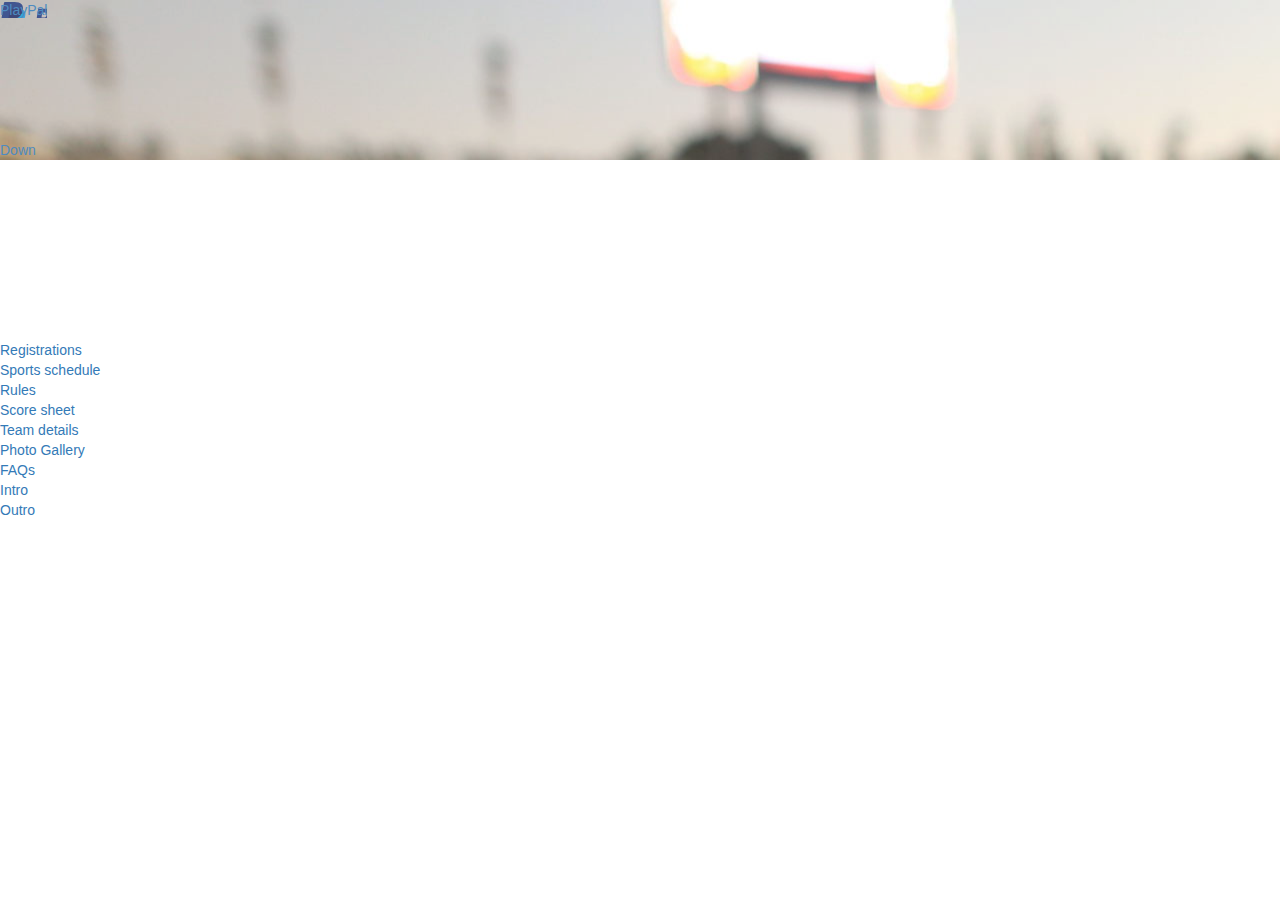
==== admin.html @ 4e67181b "admin changes" ====
<!DOCTYPE html>
<!-- saved from url=(0031)http://www.google.com/weddings/ -->
<html lang="en" class=" js flexbox flexboxlegacy canvas canvastext webgl no-touch geolocation postmessage websqldatabase indexeddb hashchange history draganddrop websockets rgba hsla multiplebgs backgroundsize borderimage borderradius boxshadow textshadow opacity cssanimations csscolumns cssgradients cssreflections csstransforms csstransforms3d csstransitions fontface generatedcontent video audio localstorage sessionstorage webworkers applicationcache svg inlinesvg smil svgclippaths"><head>
    <meta http-equiv="Content-Type" content="text/html; charset=UTF-8">
    <meta charset="utf-8">
    <meta content="IE=edge, chrome=1" http-equiv="X-UA-Compatible">
    <title>
      PlayPal
    </title>
    <link href="http://netdna.bootstrapcdn.com/bootstrap/3.1.0/css/bootstrap.min.css" rel="stylesheet" id="bootstrap-css">

    <link href="http://fonts.googleapis.com/css?family=Open+Sans:300,400,600,700" rel="stylesheet">
    <link href="http://fonts.googleapis.com/css?family=Roboto+Slab:300" rel="stylesheet">
    <link href="http://www.google.com/weddings/stylesheets/site.css" rel="stylesheet">
    <!-- <link href="./assets/site.css" rel="stylesheet"> -->
    <script src="./assets/cb=gapi.loaded_1" async=""></script>
    <script src="./assets/cb=gapi.loaded_0" async=""></script>
    <script type="text/javascript" async="" src="./assets/plusone.js" gapi_processed="true"></script>
    <script type="text/javascript" async="" src="./assets/ga.js"></script>



     
    <style type="text/css">
    /* Credit to bootsnipp.com for the css for the color graph */
.colorgraph {
  height: 5px;
  border-top: 0;
  background: #c4e17f;
  border-radius: 5px;
  background-image: -webkit-linear-gradient(left, #c4e17f, #c4e17f 12.5%, #f7fdca 12.5%, #f7fdca 25%, #fecf71 25%, #fecf71 37.5%, #f0776c 37.5%, #f0776c 50%, #db9dbe 50%, #db9dbe 62.5%, #c49cde 62.5%, #c49cde 75%, #669ae1 75%, #669ae1 87.5%, #62c2e4 87.5%, #62c2e4);
  background-image: -moz-linear-gradient(left, #c4e17f, #c4e17f 12.5%, #f7fdca 12.5%, #f7fdca 25%, #fecf71 25%, #fecf71 37.5%, #f0776c 37.5%, #f0776c 50%, #db9dbe 50%, #db9dbe 62.5%, #c49cde 62.5%, #c49cde 75%, #669ae1 75%, #669ae1 87.5%, #62c2e4 87.5%, #62c2e4);
  background-image: -o-linear-gradient(left, #c4e17f, #c4e17f 12.5%, #f7fdca 12.5%, #f7fdca 25%, #fecf71 25%, #fecf71 37.5%, #f0776c 37.5%, #f0776c 50%, #db9dbe 50%, #db9dbe 62.5%, #c49cde 62.5%, #c49cde 75%, #669ae1 75%, #669ae1 87.5%, #62c2e4 87.5%, #62c2e4);
  background-image: linear-gradient(to right, #c4e17f, #c4e17f 12.5%, #f7fdca 12.5%, #f7fdca 25%, #fecf71 25%, #fecf71 37.5%, #f0776c 37.5%, #f0776c 50%, #db9dbe 50%, #db9dbe 62.5%, #c49cde 62.5%, #c49cde 75%, #669ae1 75%, #669ae1 87.5%, #62c2e4 87.5%, #62c2e4);
}    </style>
    <script src="./signup_files/jquery-1.10.2.min.js"></script>
    <script src="./signup_files/bootstrap.min.js"></script>







    <link rel="stylesheet" href="http://ajax.googleapis.com/ajax/libs/jqueryui/1.10.3/themes/south-street/jquery-ui.css" id="theme">
    <link rel="stylesheet" href="http://blueimp.github.io/Gallery/css/blueimp-gallery.min.css">
    <link rel="stylesheet" href="http://blueimp.github.io/jQuery-Image-Gallery/css/demo.css">

    <link href='fullcalendar.css' rel='stylesheet' />
    <link href='fullcalendar.print.css' rel='stylesheet' media='print' />
     <link rel="stylesheet" href="//code.jquery.com/ui/1.11.0/themes/smoothness/jquery-ui.css">
<script src="//code.jquery.com/jquery-1.10.2.js"></script>
<script src="//code.jquery.com/ui/1.11.0/jquery-ui.js"></script>

    <script src='lib/moment.min.js'></script>
    <script src='lib/jquery.min.js'></script>
    <script src='lib/jquery-ui.custom.min.js'></script>
    <script src='fullcalendar.min.js'></script>
    <script>

      $(document).ready(function() {

        $('#calendar').fullCalendar({
          header: {
            left: 'prev,next today',
            center: 'title',
            right: 'month,agendaWeek,agendaDay'
          },
          defaultDate: '2014-07-24',
          events: [
            {
              title: 'Cricket',
              start: '2014-07-01'
            },
            {
              title: 'Football',
              start: '2014-07-07',
              end: '2014-07-10'
            },
            {
              id: 999,
              title: 'Chess',
              start: '2014-07-09T16:00:00'
            },
            {
              id: 999,
              title: 'Carrom',
              start: '2014-07-16T16:00:00'
            },
            {
              title: 'Cricket',
              start: '2014-07-12T10:30:00',
              end: '2014-07-12T12:30:00'
            },
            {
              title: 'Cricket',
              start: '2014-07-12T12:00:00'
            },
            {
              title: 'Football',
              start: '2014-07-13T07:00:00'
            }
          ]
        });
        
      });

    </script>
    <style>

      #calendar {
        width: 750px;
        margin: 40px auto;
      }

    </style>

    <meta content="width=device-width, initial-scale=1.0, minimum-scale=1.0, maximum-scale=1.0, user-scalable=no, target-densitydpi=160" name="viewport">
    <style>
      body.c1 {opacity: 0}
      .svg .google-logo{
        background-image: url("./assets/images/ppcom.svg");
        width: 150px;
      }
      .section--intro {
    background-image: url("./assets/images/5A1A2341_2100x1400_300_RGB.jpg");
}
    </style>
  </head>
  <body class="index js-gw-container js-tab-viewport c1 hoverable" style="opacity: 1;">



    <!-- Home -->
    <div class="page page--intro js-page js-page--intro" style="opacity: 1;">
      <section class="section section--intro section--borderless v-align-middle__parent js-intro-animate-first" id="intro" style="opacity: 1;">
        <a class="google-logo google-logo--white" href="http://www.playpal.com/" target="_blank">PlayPal</a>
        <div class="v-align-middle__element text--center js-intro-animate-second" style="opacity: 1;">
          <h1 class="headline headline--intro text--drop-shadow">
            PlayPal 2014 begins
          </h1>
          <p class="sub-headline sub-headline--intro mobile--hidden">
            Play at PayPal ...
          </p>
          <div class="flourish flourish--intro">
            &nbsp;
          </div>
        </div>
        <div class="down-from-top mobile--visible">
          <a href="#/registrations"><span class="icon icon--nav-down">Down</span></a>
        </div>
      </section>
    </div>
    <!-- /home -->

    <!-- Nav section -->
    <div class="tabs mobile--hidden js-tabs js-intro-animate-third" style="display: block; -webkit-transform: matrix(1, 0, 0, 1, 0, 0);">
      <div class="nav nav--middle">
        <div class="nav__content">
          <div class="tab-list">
            <div class="tab tab--green">
              <a class="tab__action js-tab" data-index="0" data-tab-target="registrations" href="#/registrations" style="-webkit-user-select: none; -webkit-user-drag: none; -webkit-tap-highlight-color: rgba(0, 0, 0, 0);">Registrations</a>
            </div>
            <div class="tab tab--red">
              <a class="tab__action js-tab" data-index="1" data-tab-target="sports-schedule" href="#/sports-schedule" style="-webkit-user-select: none; -webkit-user-drag: none; -webkit-tap-highlight-color: rgba(0, 0, 0, 0);">Sports schedule</a>
            </div>
            <div class="tab tab--green">
              <a class="tab__action js-tab" data-index="2" data-tab-target="rules" href="#/rules" style="-webkit-user-select: none; -webkit-user-drag: none; -webkit-tap-highlight-color: rgba(0, 0, 0, 0);">Rules</a>
            </div>
            <div class="tab tab--red">
              <a class="tab__action js-tab" data-index="3" data-tab-target="score-sheet" href="#/score-sheet" style="-webkit-user-select: none; -webkit-user-drag: none; -webkit-tap-highlight-color: rgba(0, 0, 0, 0);">Score sheet</a>
            </div>
            <div class="tab tab--blue">
              <a class="tab__action js-tab" data-index="4" data-tab-target="team-details" href="#/team-details" style="-webkit-user-select: none; -webkit-user-drag: none; -webkit-tap-highlight-color: rgba(0, 0, 0, 0);">Team details</a>
            </div>

            <div class="tab tab--blue">
              <a class="tab__action js-tab" data-index="4" data-tab-target="photo-gallery" href="#/photo-gallery" style="-webkit-user-select: none; -webkit-user-drag: none; -webkit-tap-highlight-color: rgba(0, 0, 0, 0);"> Photo Gallery</a>
            </div>

            <div class="tab tab--blue tab--last">
              <a class="tab__action js-tab" data-index="5" data-tab-target="faqs" href="#/faqs" style="-webkit-user-select: none; -webkit-user-drag: none; -webkit-tap-highlight-color: rgba(0, 0, 0, 0);"> FAQs</a>
            </div>
          </div>
        </div>
      </div><a class="nav nav--left nav--intro with-icon" href="#/intro"><span class="icon icon--nav-intro">Intro</span></a> <a class="nav nav--right nav--outro with-icon" href="#/outro"><span class="icon icon--nav-outro">Outro</span></a>
    </div>
    <!-- /Nav section -->
    
    
    <div class="page page--tabs js-page js-page--tabs" style="display: none; opacity: 0;">
      
      <!-- Registrations -->
      <section class="section section--registrations section--with-gradient js-tab-content" data-index="0" id="registrations" style="display: block;">
         <div class="container">

<div class="row">
    <div class="col-xs-12 col-sm-8 col-md-6 col-sm-offset-2 col-md-offset-3">
    <form role="form">
      <h3 style="color:#000;">Please Sign Up!</h3>
      <hr class="colorgraph">
      <div class="row">
        <div class="col-xs-12 col-sm-6 col-md-6">
          <div class="form-group">
                        <input type="text" name="first_name" id="first_name" class="form-control input-lg" placeholder="First Name" tabindex="1">
          </div>
        </div>
        <div class="col-xs-12 col-sm-6 col-md-6">
          <div class="form-group">
            <input type="text" name="last_name" id="last_name" class="form-control input-lg" placeholder="Last Name" tabindex="2">
          </div>
        </div>
      </div>
      <div class="form-group">
        <input type="text" name="display_name" id="display_name" class="form-control input-lg" placeholder="Display Name" tabindex="3">
      </div>
      <div class="form-group">
        <input type="email" name="email" id="email" class="form-control input-lg" placeholder="Email Address" tabindex="4">
      </div>
      <div class="row">
        <div class="col-xs-12 col-sm-6 col-md-6">
          <div class="form-group">
            <input type="password" name="password" id="password" class="form-control input-lg" placeholder="Password" tabindex="5">
          </div>
        </div>
        <div class="col-xs-12 col-sm-6 col-md-6">
          <div class="form-group">
            <input type="password" name="password_confirmation" id="password_confirmation" class="form-control input-lg" placeholder="Confirm Password" tabindex="6">
          </div>
        </div>
      </div>
      <div class="row">
        
        <div style="color:#000; padding-right: 20px; padding-left: 20px;">
           By clicking <strong class="label label-primary">Register</strong>, you agree to the <a href="#" data-toggle="modal" data-target="#t_and_c_m">Terms and Conditions</a> set out by this site.
        </div>
      </div>
      
      <hr class="colorgraph">
      <div class="row">
        <div class="col-xs-12 col-md-6"><input type="submit" value="Register" class="btn btn-primary btn-block btn-lg" tabindex="7"></div>
        <div class="col-xs-12 col-md-6"><a href="admin.html" class="btn btn-success btn-block btn-lg">Sign In</a></div>
      </div>
    </form>
  </div>
</div>
<!-- Modal -->
<div class="modal fade" id="t_and_c_m" tabindex="-1" role="dialog" aria-labelledby="myModalLabel" aria-hidden="true">
  <div class="modal-dialog modal-lg">
    <div class="modal-content">
      <div class="modal-header">
        <button type="button" class="close" data-dismiss="modal" aria-hidden="true">×</button>
        <h4 class="modal-title" id="myModalLabel">Terms & Conditions</h4>
      </div>
      <div class="modal-body">
        <p>Lorem ipsum dolor sit amet, consectetur adipisicing elit. Similique, itaque, modi, aliquam nostrum at sapiente consequuntur natus odio reiciendis perferendis rem nisi tempore possimus ipsa porro delectus quidem dolorem ad.</p>
        <p>Lorem ipsum dolor sit amet, consectetur adipisicing elit. Similique, itaque, modi, aliquam nostrum at sapiente consequuntur natus odio reiciendis perferendis rem nisi tempore possimus ipsa porro delectus quidem dolorem ad.</p>
        <p>Lorem ipsum dolor sit amet, consectetur adipisicing elit. Similique, itaque, modi, aliquam nostrum at sapiente consequuntur natus odio reiciendis perferendis rem nisi tempore possimus ipsa porro delectus quidem dolorem ad.</p>
        <p>Lorem ipsum dolor sit amet, consectetur adipisicing elit. Similique, itaque, modi, aliquam nostrum at sapiente consequuntur natus odio reiciendis perferendis rem nisi tempore possimus ipsa porro delectus quidem dolorem ad.</p>
        <p>Lorem ipsum dolor sit amet, consectetur adipisicing elit. Similique, itaque, modi, aliquam nostrum at sapiente consequuntur natus odio reiciendis perferendis rem nisi tempore possimus ipsa porro delectus quidem dolorem ad.</p>
        <p>Lorem ipsum dolor sit amet, consectetur adipisicing elit. Similique, itaque, modi, aliquam nostrum at sapiente consequuntur natus odio reiciendis perferendis rem nisi tempore possimus ipsa porro delectus quidem dolorem ad.</p>
        <p>Lorem ipsum dolor sit amet, consectetur adipisicing elit. Similique, itaque, modi, aliquam nostrum at sapiente consequuntur natus odio reiciendis perferendis rem nisi tempore possimus ipsa porro delectus quidem dolorem ad.</p>
      </div>
      <div class="modal-footer">
        <button type="button" class="btn btn-primary" data-dismiss="modal">I Agree</button>
      </div>
    </div><!-- /.modal-content -->
  </div><!-- /.modal-dialog -->
</div><!-- /.modal -->
</div>
      </section>
      <!-- /Registrations -->

      <!-- Sports Schedule section -->
      <section class="section section--sports-schedule section--with-gradient js-tab-content" data-index="1" id="sports-schedule" style="display: block;">
        <div class="content">
          <div class="column column--right with-example">
            &nbsp;
          </div>
          <div class="column column--left with-copy">
            <div class="copy text--center">
              
              <div class="sub-headline">
                <div id='calendar'></div>
              </div>
            </div>
          </div>
        </div>
      </section>
      <!-- /Sports Schedule section -->

      <!-- Rules section -->
      <section class="section section--rules section--with-gradient js-tab-content" data-index="2" id="rules" style="display: block;">
        <div class="content">
          <div id="accordion">
<h3>Cricket</h3>
<div>
<p>
<ol>
<li><b><a href="/wiki/Bowled" title="Bowled">Bowled</a></b>: the bowler has hit the wicket with the delivery and the wicket has "broken" with at least one bail being dislodged (note that if the ball hits the wicket without dislodging a bail it is not out).<sup id="cite_ref-30" class="reference"><a href="#cite_note-30"><span></span></a></sup></li>
<li><b><a href="/wiki/Caught_(cricket)" title="Caught (cricket)" class="mw-redirect">Caught</a></b>: the batsman has hit the ball with his bat, or with his hand which was holding the bat, and the ball has been caught before it has touched the ground by a member of the fielding side.<sup id="cite_ref-31" class="reference"><a href="#cite_note-31"><span></span></a></sup></li>
<li><b><a href="/wiki/Leg_before_wicket" title="Leg before wicket">Leg before wicket</a> (lbw)</b>: the ball has hit the batsman's body (including his clothing, pads etc. but not the bat, or a hand holding the bat) when it would have gone on to hit the stumps. This rule exists mainly to prevent the batsman from guarding his wicket with his legs instead of the bat. To be given out lbw, the ball must not bounce outside leg stump or strike the batsmen outside the line of leg-stump. It may bounce outside off-stump. The batsman may only be dismissed lbw by a ball striking him outside the line of off-stump if he has not made a genuine attempt to play the ball with his bat.<sup id="cite_ref-32" class="reference"><a href="#cite_note-32"><span></span></a></sup></li>
<li><b><a href="/wiki/Run_out" title="Run out">Run out</a></b>: a member of the fielding side has broken or "put down" the wicket with the ball while the nearest batsman was out of his ground; this usually occurs by means of an accurate throw to the wicket while the batsmen are attempting a run, although a batsman can be given out Run out even when he is not attempting a run; he merely needs to be out of his ground.<sup id="cite_ref-33" class="reference"><a href="#cite_note-33"></a></sup></li>
<li><b><a href="/wiki/Stump_(cricket)#Manner_of_dismissing_a_batsman" title="Stump (cricket)">Stumped</a></b> is similar except that it is done by the wicketkeeper after the batsman has missed the bowled ball and has stepped out of his ground, and is not attempting a run.<sup id="cite_ref-34" class="reference"><a href="#cite_note-34"></a></sup></li>
<li><b><a href="/wiki/Hit_wicket" title="Hit wicket">Hit wicket</a></b>: a batsman is out hit wicket if he dislodges one or both bails with his bat, person, clothing or equipment in the act of receiving a ball, or in setting off for a run having just received a ball.<sup id="cite_ref-35" class="reference"><a href="#cite_note-35"></a></sup></li>

</ol>
<style>
  li{list-style:disc outside none;margin-top: 10px;}
</style>
</p>
</div>
<h3>Foot Ball</h3>
<div>
<p>
  <ul>
<li>Two <i><a href="/wiki/Team" title="Team">teams</a></i> of usually between 11 and 18 players; some variations that have fewer players (five or more per team) are also popular.</li>
<li>A clearly defined area in which to play the game.</li>
<li><i><a href="/wiki/Score_(sport)" title="Score (sport)">Scoring</a></i> <i><a href="/wiki/Goal_(sport)" title="Goal (sport)">goals</a></i> or <i>points</i>, by moving the ball to an opposing team's end of the field and either into a goal area, or over a line.</li>
<li>Goals or points resulting from players putting the ball between two <i><a href="/wiki/Goalposts" title="Goalposts" class="mw-redirect">goalposts</a></i>.</li>
<li>The goal or line being <i>defended</i> by the opposing team.</li>
<li>Players being required to move the ball—depending on the code—by kicking, carrying, or hand-passing the ball.</li>
<li>Players using only their body to move the ball.</li>
</ul>
</p>
</div>
<h3>Carrom Board</h3>
<div>
<p>
  <ul>
<li>The player must pocket the queen and subsequently pocket a carrom man of the player's own colour. This is termed <i>covering the queen</i>. If, by mistake, a player puts the carrom man of the opposite team in the pocket after "pocketing" the queen, then the player owes the queen to defending player, or a due is fined.<sup class="noprint Inline-Template" style="white-space:nowrap;">[</sup></li>
<li>If the player fails to pocket a subsequent carrom man, the queen is replaced at the centre of the circle.</li>
<li>If the player pockets his or her opponent's last carrom man before pocketing the queen, the carrom man is placed back on the board</li>
<li>If a player puts the queen and a carrom man of the player's own color in the pocket with one use of the striker, the queen is automatically covered, no matter which went first.</li>
</ul>
</p>
</div>
<h3>Throw Ball</h3>
<div>
<p>
 <ul>
<li>The player must pocket the queen and subsequently pocket a carrom man of the player's own colour. This is termed <i>covering the queen</i>. If, by mistake, a player puts the carrom man of the opposite team in the pocket after "pocketing" the queen, then the player owes the queen to defending player, or a due is fined.<sup class="noprint Inline-Template" style="white-space:nowrap;">[<i><a href="/wiki/Wikipedia:Please_clarify" title="Wikipedia:Please clarify"><span title="The text near this tag may need clarification or removal of jargon. (July 2014)">clarification needed</span></a></i>]</sup></li>
<li>If the player fails to pocket a subsequent carrom man, the queen is replaced at the centre of the circle.</li>
<li>If the player pockets his or her opponent's last carrom man before pocketing the queen, the carrom man is placed back on the board</li>
<li>If a player puts the queen and a carrom man of the player's own color in the pocket with one use of the striker, the queen is automatically covered, no matter which went first.</li>
</ul>
</p>
</div>
</div>
 <script>
$(function() {
$( "#accordion" ).accordion();
});
</script>
        </div>
      </section>
      <!-- /Rules section -->

      <!-- Score sheet section -->
      <section class="section section--score-sheet section--with-gradient js-tab-content" data-index="3" id="score-sheet" style="display: block;">
        <div class="content">
          <div class="column column--right with-example">
            <img alt="" class="example" src="http://www.pymblesoftware.com/Apps/iOS/CricketScoreSheet/images/Screenshot%202012.10.29%2020.22.42.png">
          </div>
          <div class="column column--left with-copy">
            <div class="copy text--center">
              <h2 class="headline with-icon">
                <span class="icon icon--google-plus">Google Plus</span> Score sheet
              </h2>
              <p class="sub-headline">
                have the list of sport in this side and have the score card in the right sidess
              </p>
            </div>
          </div>
        </div>
      </section>
      <!-- /Score sheet section -->

      <!-- Team detals section -->
      <section class="section section--team-details section--with-gradient js-tab-content" data-index="4" id="team-details" style="display: block;">
        <div class="content">
          <div class="column column--left with-example">
            <img alt="" class="example" src="http://galined.com/wp-content/uploads/2014/07/uniforms-multi-sports.jpg">
          </div>
          <div class="column column--right with-copy">
            <div class="copy text--center">
              <h2 class="headline with-icon">
                <span class="icon icon--google-site-builder">Google Site Builder</span> Team details
              </h2>
              <p class="sub-headline">
                Section to show team details
              </p>
            </div>
          </div>
        </div>
      </section>
      <!-- /Team detals section -->
      
      <!-- Photo gallery section -->
      <section class="section section--photo-gallery section--with-gradient js-tab-content" data-index="4" id="photo-gallery" style="display: block;">
        <div class="content">
          <form>
                <button type="button" id="slideshow-button" class="ui-button ui-widget ui-state-default ui-corner-all ui-button-text-icon-primary" role="button" aria-disabled="false"><span class="ui-button-icon-primary ui-icon ui-icon-image"></span><span class="ui-button-text">Slideshow</span></button>
                <select id="effect-switcher">
                    <option>blind</option>
                    <option>clip</option>
                    <option>drop</option>
                    <option selected="">fade</option>
                    <option>fold</option>
                    <option>puff</option>
                    <option>slide</option>
                    <option>scale</option>
                </select>
                <select id="theme-switcher">
                    <option value="base">Base</option>
                    <option value="black-tie">Black Tie</option>
                    <option value="blitzer">Blitzer</option>
                    <option value="cupertino">Cupertino</option>
                    <option value="dark-hive">Dark Hive</option>
                    <option value="dot-luv">Dot Luv</option>
                    <option value="eggplant">Eggplant</option>
                    <option value="excite-bike">Excite Bike</option>
                    <option value="flick">Flick</option>
                    <option value="hot-sneaks">Hot sneaks</option>
                    <option value="humanity">Humanity</option>
                    <option value="le-frog">Le Frog</option>
                    <option value="mint-choc">Mint Choc</option>
                    <option value="overcast">Overcast</option>
                    <option value="pepper-grinder">Pepper Grinder</option>
                    <option value="redmond">Redmond</option>
                    <option value="smoothness">Smoothness</option>
                    <option value="south-street" selected="">South Street</option>
                    <option value="start">Start</option>
                    <option value="sunny">Sunny</option>
                    <option value="swanky-purse">Swanky Purse</option>
                    <option value="trontastic">Trontastic</option>
                    <option value="ui-darkness">UI Darkness</option>
                    <option value="ui-lightness">UI Lightness</option>
                    <option value="vader">Vader</option>
                </select>
            </form>
              <div class="sub-headline">
                <!-- The container for the list of example images -->
                  <div id="links" style="width:1000px;"><a href="http://farm4.static.flickr.com/3884/14540962227_539eb31e6a_b.jpg" title="Blind wall" data-dialog=""><img src="./jQuery Image Gallery Demo_files/14540962227_539eb31e6a_s.jpg"></a><a href="http://farm6.static.flickr.com/5579/14537891180_60cacb6a51_b.jpg" title="Summertime in the Palouse" data-dialog=""><img src="./jQuery Image Gallery Demo_files/14537891180_60cacb6a51_s.jpg"></a><a href="http://farm4.static.flickr.com/3881/14726902905_b9fcd04f7b_b.jpg" title="Alpenglow Over the Glacier d&#39;Argentiere, French Alps" data-dialog=""><img src="./jQuery Image Gallery Demo_files/14726902905_b9fcd04f7b_s.jpg"></a><a href="http://farm4.static.flickr.com/3911/14722707894_89ffeff506_b.jpg" title="Bellevue(beautiful view)" data-dialog=""><img src="./jQuery Image Gallery Demo_files/14722707894_89ffeff506_s.jpg"></a><a href="http://farm4.static.flickr.com/3912/14703962706_54a913ed41_b.jpg" title="Grasshopper" data-dialog=""><img src="./jQuery Image Gallery Demo_files/14703962706_54a913ed41_s.jpg"></a><a href="http://farm3.static.flickr.com/2938/14539920508_c651f43c2b_b.jpg" title="A Canoe Ride on Lake Louise" data-dialog=""><img src="./jQuery Image Gallery Demo_files/14539920508_c651f43c2b_s.jpg"></a><a href="http://farm6.static.flickr.com/5570/14539384589_ac5d2430b6_b.jpg" title="What are you looking at?" data-dialog=""><img src="./jQuery Image Gallery Demo_files/14539384589_ac5d2430b6_s.jpg"></a><a href="http://farm4.static.flickr.com/3895/14745360843_5c51494e0c_b.jpg" title="Mantiqueira Mountains" data-dialog=""><img src="./jQuery Image Gallery Demo_files/14745360843_5c51494e0c_s.jpg"></a><a href="http://farm4.static.flickr.com/3893/14537890200_afc2cf2f0f_b.jpg" title="BRIDGE | After the typhoon" data-dialog=""><img src="./jQuery Image Gallery Demo_files/14537890200_afc2cf2f0f_s.jpg"></a><a href="http://farm3.static.flickr.com/2897/14723765244_6f4a4a7ebb_b.jpg" title="Field of Dreams" data-dialog=""><img src="./jQuery Image Gallery Demo_files/14723765244_6f4a4a7ebb_s.jpg"></a><a href="http://farm4.static.flickr.com/3907/14536971068_7161f647c5_b.jpg" title="Chain" data-dialog=""><img src="./jQuery Image Gallery Demo_files/14536971068_7161f647c5_s.jpg"></a><a href="http://farm6.static.flickr.com/5581/14746527003_0c9b3e6e1b_b.jpg" title="I&#39;ll Follow You to the End" data-dialog=""><img src="./jQuery Image Gallery Demo_files/14746527003_0c9b3e6e1b_s.jpg"></a><a href="http://farm4.static.flickr.com/3884/14700628866_79c282566b_b.jpg" title="Summer poppy" data-dialog=""><img src="./jQuery Image Gallery Demo_files/14700628866_79c282566b_s.jpg"></a><a href="http://farm4.static.flickr.com/3905/14538162018_7270806621_b.jpg" title="Bridge in the Woods" data-dialog=""><img src="./jQuery Image Gallery Demo_files/14538162018_7270806621_s.jpg"></a><a href="http://farm3.static.flickr.com/2936/14704230066_acb0b48932_b.jpg" title="The human heart is as a frail craft on which we wish to reach the stars…" data-dialog=""><img src="./jQuery Image Gallery Demo_files/14704230066_acb0b48932_s.jpg"></a><a href="http://farm4.static.flickr.com/3854/14722266314_68a63b4d2f_b.jpg" title="follow.me" data-dialog=""><img src="./jQuery Image Gallery Demo_files/14722266314_68a63b4d2f_s.jpg"></a><a href="http://farm6.static.flickr.com/5588/14537414207_3583b5fd6b_b.jpg" title="Elgol after Sunset" data-dialog=""><img src="./jQuery Image Gallery Demo_files/14537414207_3583b5fd6b_s.jpg"></a><a href="http://farm3.static.flickr.com/2937/14724877505_06c5ae9db1_b.jpg" title="Guidel Plage (Morbihan, Bretagne, France)" data-dialog=""><img src="./jQuery Image Gallery Demo_files/14724877505_06c5ae9db1_s.jpg"></a><a href="http://farm4.static.flickr.com/3882/14744862513_91871e1036_b.jpg" title="浅草 Asakusa" data-dialog=""><img src="./jQuery Image Gallery Demo_files/14744862513_91871e1036_s.jpg"></a><a href="http://farm4.static.flickr.com/3865/14538451740_86aebdf15b_b.jpg" title="Explosion of energy ..( Explored on July 23 ,2014 )" data-dialog=""><img src="./jQuery Image Gallery Demo_files/14538451740_86aebdf15b_s.jpg"></a><a href="http://farm6.static.flickr.com/5560/14538869300_cd47d4eb21_b.jpg" title="Krishna Geetam (7)" data-dialog=""><img src="./jQuery Image Gallery Demo_files/14538869300_cd47d4eb21_s.jpg"></a><a href="http://farm4.static.flickr.com/3889/14537959097_cace545011_b.jpg" title="Ein Sommertag" data-dialog=""><img src="./jQuery Image Gallery Demo_files/14537959097_cace545011_s.jpg"></a><a href="http://farm4.static.flickr.com/3902/14724055351_b316cc836e_b.jpg" title="Chemin de table" data-dialog=""><img src="./jQuery Image Gallery Demo_files/14724055351_b316cc836e_s.jpg"></a><a href="http://farm4.static.flickr.com/3861/14723120694_73c3d18cce_b.jpg" title="Vertical Straddle" data-dialog=""><img src="./jQuery Image Gallery Demo_files/14723120694_73c3d18cce_s.jpg"></a><a href="http://farm6.static.flickr.com/5588/14724234265_f53e1fcfb0_b.jpg" title="IC 2370 Frankfurt(Main)-Westerland(Sylt)" data-dialog=""><img src="./jQuery Image Gallery Demo_files/14724234265_f53e1fcfb0_s.jpg"></a><a href="http://farm4.static.flickr.com/3912/14538247069_e91050217a_b.jpg" title="Balanced Rock" data-dialog=""><img src="./jQuery Image Gallery Demo_files/14538247069_e91050217a_s.jpg"></a><a href="http://farm6.static.flickr.com/5586/14724492911_0971edd6cd_b.jpg" title="Villa L" data-dialog=""><img src="./jQuery Image Gallery Demo_files/14724492911_0971edd6cd_s.jpg"></a><a href="http://farm6.static.flickr.com/5567/14724682955_8a8eec8059_b.jpg" title="Emma ~ Explored ~" data-dialog=""><img src="./jQuery Image Gallery Demo_files/14724682955_8a8eec8059_s.jpg"></a><a href="http://farm4.static.flickr.com/3919/14537495787_8f5ee2e4c0_b.jpg" title="Elephant Hawkmoth" data-dialog=""><img src="./jQuery Image Gallery Demo_files/14537495787_8f5ee2e4c0_s.jpg"></a><a href="http://farm3.static.flickr.com/2915/14541185470_8f85fa0cd7_b.jpg" title="St. john&#39;s harbour from the narrow" data-dialog=""><img src="./jQuery Image Gallery Demo_files/14541185470_8f85fa0cd7_s.jpg"></a><a href="http://farm6.static.flickr.com/5563/14724210854_bee8f274b0_b.jpg" title="big arch, nice lines" data-dialog=""><img src="./jQuery Image Gallery Demo_files/14724210854_bee8f274b0_s.jpg"></a><a href="http://farm6.static.flickr.com/5588/14746738283_0e47591705_b.jpg" title="Sobriety Test.................................  Explore July 23" data-dialog=""><img src="./jQuery Image Gallery Demo_files/14746738283_0e47591705_s.jpg"></a><a href="http://farm6.static.flickr.com/5571/14538340258_9493c10e7c_b.jpg" title="HARVEST MOUSE" data-dialog=""><img src="./jQuery Image Gallery Demo_files/14538340258_9493c10e7c_s.jpg"></a><a href="http://farm4.static.flickr.com/3898/14743942913_f0ab1da663_b.jpg" title="More Lavender" data-dialog=""><img src="./jQuery Image Gallery Demo_files/14743942913_f0ab1da663_s.jpg"></a><a href="http://farm4.static.flickr.com/3924/14539418368_3fc4198a24_b.jpg" title="Alien SOS" data-dialog=""><img src="./jQuery Image Gallery Demo_files/14539418368_3fc4198a24_s.jpg"></a><a href="http://farm4.static.flickr.com/3881/14537410410_a7e5eee05f_b.jpg" title="" data-dialog=""><img src="./jQuery Image Gallery Demo_files/14537410410_a7e5eee05f_s.jpg"></a><a href="http://farm3.static.flickr.com/2912/14721007861_033ce63cb0_b.jpg" title="☀...apri tu o apro io - will you  open or shall I open by myself?......2307" data-dialog=""><img src="./jQuery Image Gallery Demo_files/14721007861_033ce63cb0_s.jpg"></a><a href="http://farm4.static.flickr.com/3857/14720629251_8dbf7b2e97_b.jpg" title="In Flight" data-dialog=""><img src="./jQuery Image Gallery Demo_files/14720629251_8dbf7b2e97_s.jpg"></a><a href="http://farm4.static.flickr.com/3845/14746504383_c25f59bd8e_b.jpg" title="50 years of Doctor Who – 07. Journey to the Centre of the TARDIS" data-dialog=""><img src="./jQuery Image Gallery Demo_files/14746504383_c25f59bd8e_s.jpg"></a><a href="http://farm4.static.flickr.com/3921/14723772411_e0fcd92fd3_b.jpg" title="Flowerpower" data-dialog=""><img src="./jQuery Image Gallery Demo_files/14723772411_e0fcd92fd3_s.jpg"></a><a href="http://farm4.static.flickr.com/3907/14743919963_f74c2800fb_b.jpg" title="Window sill garden III .... [explored]" data-dialog=""><img src="./jQuery Image Gallery Demo_files/14743919963_f74c2800fb_s.jpg"></a><a href="http://farm3.static.flickr.com/2925/14725624604_815f07329c_b.jpg" title="Silk between rocks (Explore 2014-07-23)" data-dialog=""><img src="./jQuery Image Gallery Demo_files/14725624604_815f07329c_s.jpg"></a><a href="http://farm6.static.flickr.com/5566/14721121491_54b75cdd4c_b.jpg" title="belle-lichtet" data-dialog=""><img src="./jQuery Image Gallery Demo_files/14721121491_54b75cdd4c_s.jpg"></a><a href="http://farm6.static.flickr.com/5594/14727836792_7fcb5849ee_b.jpg" title="Shepherd" data-dialog=""><img src="./jQuery Image Gallery Demo_files/14727836792_7fcb5849ee_s.jpg"></a><a href="http://farm6.static.flickr.com/5592/14704599076_420331705c_b.jpg" title="Margaridas" data-dialog=""><img src="./jQuery Image Gallery Demo_files/14704599076_420331705c_s.jpg"></a><a href="http://farm4.static.flickr.com/3885/14540708010_d6c9b3097b_b.jpg" title="Brittany port after sunset // explore 23.07.2014" data-dialog=""><img src="./jQuery Image Gallery Demo_files/14540708010_d6c9b3097b_s.jpg"></a><a href="http://farm3.static.flickr.com/2932/14540150939_ca404ae6dc_b.jpg" title="A mountain creek" data-dialog=""><img src="./jQuery Image Gallery Demo_files/14540150939_ca404ae6dc_s.jpg"></a><a href="http://farm4.static.flickr.com/3878/14725707745_54ea70c6e4_b.jpg" title="Inside" data-dialog=""><img src="./jQuery Image Gallery Demo_files/14725707745_54ea70c6e4_s.jpg"></a><a href="http://farm6.static.flickr.com/5586/14536925798_d7910067d1_b.jpg" title="hand held..." data-dialog=""><img src="./jQuery Image Gallery Demo_files/14536925798_d7910067d1_s.jpg"></a><a href="http://farm4.static.flickr.com/3918/14724365005_14d0362e59_b.jpg" title="2014_07_22_9999_175 w-5" data-dialog=""><img src="./jQuery Image Gallery Demo_files/14724365005_14d0362e59_s.jpg"></a><a href="http://farm6.static.flickr.com/5573/14726946022_c0e96f7be0_b.jpg" title="Big skies" data-dialog=""><img src="./jQuery Image Gallery Demo_files/14726946022_c0e96f7be0_s.jpg"></a><a href="http://farm4.static.flickr.com/3904/14724246735_7b09313736_b.jpg" title="Sur II - South II" data-dialog=""><img src="./jQuery Image Gallery Demo_files/14724246735_7b09313736_s.jpg"></a><a href="http://farm3.static.flickr.com/2907/14722638171_7cca0b5ebc_b.jpg" title="Paraje Natural Marismas Rio Piedras" data-dialog=""><img src="./jQuery Image Gallery Demo_files/14722638171_7cca0b5ebc_s.jpg"></a><a href="http://farm6.static.flickr.com/5590/14722267551_fb5e2f4353_b.jpg" title="Kenai River Alaska" data-dialog=""><img src="./jQuery Image Gallery Demo_files/14722267551_fb5e2f4353_s.jpg"></a><a href="http://farm4.static.flickr.com/3921/14745860563_d6ce35364c_b.jpg" title="Construction Site" data-dialog=""><img src="./jQuery Image Gallery Demo_files/14745860563_d6ce35364c_s.jpg"></a><a href="http://farm3.static.flickr.com/2901/14701128456_4c912aee7d_b.jpg" title="Sympetrum sanguineum ( Explored 24-07-2014 )" data-dialog=""><img src="./jQuery Image Gallery Demo_files/14701128456_4c912aee7d_s.jpg"></a><a href="http://farm4.static.flickr.com/3838/14723410614_720a0a7b57_b.jpg" title="Take a seat ! (Explore)" data-dialog=""><img src="./jQuery Image Gallery Demo_files/14723410614_720a0a7b57_s.jpg"></a><a href="http://farm4.static.flickr.com/3903/14540122740_37cf838f88_b.jpg" title="Alphorn player - Lake Thun" data-dialog=""><img src="./jQuery Image Gallery Demo_files/14540122740_37cf838f88_s.jpg"></a><a href="http://farm4.static.flickr.com/3913/14722682181_243ebeb80d_b.jpg" title="Redentore1" data-dialog=""><img src="./jQuery Image Gallery Demo_files/14722682181_243ebeb80d_s.jpg"></a><a href="http://farm6.static.flickr.com/5589/14726953665_7c1c8bb130_b.jpg" title="siluetas (explore)" data-dialog=""><img src="./jQuery Image Gallery Demo_files/14726953665_7c1c8bb130_s.jpg"></a><a href="http://farm4.static.flickr.com/3854/14541394008_1f4d31e8a3_b.jpg" title="P1160504_K" data-dialog=""><img src="./jQuery Image Gallery Demo_files/14541394008_1f4d31e8a3_s.jpg"></a><a href="http://farm4.static.flickr.com/3907/14539083160_1011015070_b.jpg" title="Penang City Hall" data-dialog=""><img src="./jQuery Image Gallery Demo_files/14539083160_1011015070_s.jpg"></a><a href="http://farm4.static.flickr.com/3907/14538130579_d71014bf1f_b.jpg" title="Sydney International Airport" data-dialog=""><img src="./jQuery Image Gallery Demo_files/14538130579_d71014bf1f_s.jpg"></a><a href="http://farm6.static.flickr.com/5567/14743535053_1f441dc989_b.jpg" title="&#39;The Wounded Warrior&#39;" data-dialog=""><img src="./jQuery Image Gallery Demo_files/14743535053_1f441dc989_s.jpg"></a><a href="http://farm6.static.flickr.com/5569/14726421202_4089652726_b.jpg" title="hello there …. cute face :)" data-dialog=""><img src="./jQuery Image Gallery Demo_files/14726421202_4089652726_s.jpg"></a><a href="http://farm4.static.flickr.com/3846/14724460582_962221dddd_b.jpg" title="A LONG WAY" data-dialog=""><img src="./jQuery Image Gallery Demo_files/14724460582_962221dddd_s.jpg"></a><a href="http://farm4.static.flickr.com/3869/14722618704_280ea6a139_b.jpg" title="Forgotten Farm - Infrared" data-dialog=""><img src="./jQuery Image Gallery Demo_files/14722618704_280ea6a139_s.jpg"></a><a href="http://farm3.static.flickr.com/2905/14721613811_5ed53e32bd_b.jpg" title="Mosquitero común / Common Chiffchaff / Phylloscopus collybita  (Explore 23-07-2014)" data-dialog=""><img src="./jQuery Image Gallery Demo_files/14721613811_5ed53e32bd_s.jpg"></a><a href="http://farm4.static.flickr.com/3897/14725036074_accf360d66_b.jpg" title="Sebastian 061 - Cake Smash 19" data-dialog=""><img src="./jQuery Image Gallery Demo_files/14725036074_accf360d66_s.jpg"></a><a href="http://farm3.static.flickr.com/2903/14539740640_08e8665ed8_b.jpg" title="Baby Barn Owl : )" data-dialog=""><img src="./jQuery Image Gallery Demo_files/14539740640_08e8665ed8_s.jpg"></a><a href="http://farm3.static.flickr.com/2922/14542140887_6e19eb97d9_b.jpg" title="3 x 2" data-dialog=""><img src="./jQuery Image Gallery Demo_files/14542140887_6e19eb97d9_s.jpg"></a><a href="http://farm4.static.flickr.com/3887/14538134678_43ba5a96e5_b.jpg" title="There&#39;s a bird in my food." data-dialog=""><img src="./jQuery Image Gallery Demo_files/14538134678_43ba5a96e5_s.jpg"></a><a href="http://farm6.static.flickr.com/5553/14537370729_0714c77e96_b.jpg" title="Walk this way" data-dialog=""><img src="./jQuery Image Gallery Demo_files/14537370729_0714c77e96_s.jpg"></a><a href="http://farm6.static.flickr.com/5574/14538602558_2fbc6e41c1_b.jpg" title="deliberate drips II" data-dialog=""><img src="./jQuery Image Gallery Demo_files/14538602558_2fbc6e41c1_s.jpg"></a><a href="http://farm4.static.flickr.com/3887/14727639125_d5db14f166_b.jpg" title="spider" data-dialog=""><img src="./jQuery Image Gallery Demo_files/14727639125_d5db14f166_s.jpg"></a><a href="http://farm3.static.flickr.com/2924/14725074224_d215ef2f8f_b.jpg" title="The Canyon" data-dialog=""><img src="./jQuery Image Gallery Demo_files/14725074224_d215ef2f8f_s.jpg"></a><a href="http://farm3.static.flickr.com/2895/14541328920_0c4e4d1900_b.jpg" title="Three Whitetail Bucks" data-dialog=""><img src="./jQuery Image Gallery Demo_files/14541328920_0c4e4d1900_s.jpg"></a><a href="http://farm6.static.flickr.com/5591/14538245629_d59fe14705_b.jpg" title="little sweet Gronckle" data-dialog=""><img src="./jQuery Image Gallery Demo_files/14538245629_d59fe14705_s.jpg"></a><a href="http://farm6.static.flickr.com/5551/14748158253_0ff05e09e8_b.jpg" title="3624-19216-Explore" data-dialog=""><img src="./jQuery Image Gallery Demo_files/14748158253_0ff05e09e8_s.jpg"></a><a href="http://farm6.static.flickr.com/5581/14721481944_3c15a2812d_b.jpg" title="Landscape with cemetery" data-dialog=""><img src="./jQuery Image Gallery Demo_files/14721481944_3c15a2812d_s.jpg"></a><a href="http://farm4.static.flickr.com/3905/14701870046_1c5b542ce5_b.jpg" title="Let The Beauty In" data-dialog=""><img src="./jQuery Image Gallery Demo_files/14701870046_1c5b542ce5_s.jpg"></a><a href="http://farm3.static.flickr.com/2912/14702275316_b7e3f4d2e5_b.jpg" title="30/52 (2014): Metal &amp; Stone - Virginia Water" data-dialog=""><img src="./jQuery Image Gallery Demo_files/14702275316_b7e3f4d2e5_s.jpg"></a><a href="http://farm4.static.flickr.com/3859/14540123307_515172925f_b.jpg" title="Sitting On The Fence" data-dialog=""><img src="./jQuery Image Gallery Demo_files/14540123307_515172925f_s.jpg"></a><a href="http://farm6.static.flickr.com/5563/14538779049_9f53208cf6_b.jpg" title="Sailor Jerry" data-dialog=""><img src="./jQuery Image Gallery Demo_files/14538779049_9f53208cf6_s.jpg"></a><a href="http://farm4.static.flickr.com/3859/14540862050_de39b488af_b.jpg" title="Reaching out, West Yorkshire" data-dialog=""><img src="./jQuery Image Gallery Demo_files/14540862050_de39b488af_s.jpg"></a><a href="http://farm6.static.flickr.com/5569/14744801143_10d36bb0f3_b.jpg" title="Tear Garden" data-dialog=""><img src="./jQuery Image Gallery Demo_files/14744801143_10d36bb0f3_s.jpg"></a><a href="http://farm4.static.flickr.com/3849/14702743816_6106af9ffa_b.jpg" title="Catching Capelin" data-dialog=""><img src="./jQuery Image Gallery Demo_files/14702743816_6106af9ffa_s.jpg"></a><a href="http://farm4.static.flickr.com/3921/14538633288_fbc23e7794_b.jpg" title="Dulce despertar." data-dialog=""><img src="./jQuery Image Gallery Demo_files/14538633288_fbc23e7794_s.jpg"></a><a href="http://farm4.static.flickr.com/3858/14724103375_b1332c5483_b.jpg" title="Black winged Stilts  Explored July 23rd #89" data-dialog=""><img src="./jQuery Image Gallery Demo_files/14724103375_b1332c5483_s.jpg"></a><a href="http://farm4.static.flickr.com/3916/14743560993_0b77a08c2c_b.jpg" title="Finnmarksvidda - D8C_0279" data-dialog=""><img src="./jQuery Image Gallery Demo_files/14743560993_0b77a08c2c_s.jpg"></a><a href="http://farm4.static.flickr.com/3897/14727445792_d5d5dccb9a_b.jpg" title="The end [2]" data-dialog=""><img src="./jQuery Image Gallery Demo_files/14727445792_d5d5dccb9a_s.jpg"></a><a href="http://farm4.static.flickr.com/3837/14540248267_e5ec8ceb61_b.jpg" title="joshua tree, ca" data-dialog=""><img src="./jQuery Image Gallery Demo_files/14540248267_e5ec8ceb61_s.jpg"></a><a href="http://farm3.static.flickr.com/2933/14538891097_7c244b7722_b.jpg" title="Pullip MIO FC for Poppy3000" data-dialog=""><img src="./jQuery Image Gallery Demo_files/14538891097_7c244b7722_s.jpg"></a><a href="http://farm6.static.flickr.com/5582/14537701750_6163f6bf98_b.jpg" title="A Smiling Darter" data-dialog=""><img src="./jQuery Image Gallery Demo_files/14537701750_6163f6bf98_s.jpg"></a><a href="http://farm6.static.flickr.com/5564/14705122936_e23d1e20df_b.jpg" title="Downtown Mural" data-dialog=""><img src="./jQuery Image Gallery Demo_files/14705122936_e23d1e20df_s.jpg"></a><a href="http://farm3.static.flickr.com/2896/14541539119_77a9ba912a_b.jpg" title="The Generation Game: 30 Years of Naughty Dog" data-dialog=""><img src="./jQuery Image Gallery Demo_files/14541539119_77a9ba912a_s.jpg"></a><a href="http://farm4.static.flickr.com/3910/14539039428_b9c18b70ff_b.jpg" title="Things That Go Bump in the Day..." data-dialog=""><img src="./jQuery Image Gallery Demo_files/14539039428_b9c18b70ff_s.jpg"></a><a href="http://farm4.static.flickr.com/3853/14725647034_b7699508b5_b.jpg" title="Colour Change" data-dialog=""><img src="./jQuery Image Gallery Demo_files/14725647034_b7699508b5_s.jpg"></a><a href="http://farm4.static.flickr.com/3872/14540103438_2ecd3bcb72_b.jpg" title="The Opening" data-dialog=""><img src="./jQuery Image Gallery Demo_files/14540103438_2ecd3bcb72_s.jpg"></a><a href="http://farm4.static.flickr.com/3884/14744825653_588cc32881_b.jpg" title="dog mess" data-dialog=""><img src="./jQuery Image Gallery Demo_files/14744825653_588cc32881_s.jpg"></a></div>
                  <!-- The dialog widget -->

                  <div id="blueimp-gallery-dialog" data-show="fade" data-hide="fade" style="visibility: visible; height: 0px; overflow: visible;" class="">
                      <!-- The Gallery widget  -->
                      <div class="blueimp-gallery blueimp-gallery-carousel blueimp-gallery-controls" style="width: 1125.3333333333333px; display: none;">
                          <div class="slides" style="width: 112600px;"></div>
                          <a class="prev">‹</a>
                          <a class="next">›</a>
                          <a class="play-pause"></a>
                      </div>
                  </div>
              </div>
        </div>
      </section>


<script src="./jQuery Image Gallery Demo_files/jquery-ui.min.js"></script>
<script src="./jQuery Image Gallery Demo_files/jquery.blueimp-gallery.min.js"></script>
<script src="./jQuery Image Gallery Demo_files/jquery.image-gallery.js"></script>
<script src="./jQuery Image Gallery Demo_files/demo.js"></script>
      <!-- /Photo gallery section -->

      <!-- FAQs section -->
      <section class="section section--faqs section--with-gradient js-tab-content" data-index="5" id="faqs" style="display: block;">
        <div class="content">
          <div class="column column--left with-example">
            <img alt="" class="example" src="./assets/google-photos.png">
          </div>
          <div class="column column--right with-copy">
            <div class="copy text--center">
              <h2 class="headline with-icon">
                <span class="icon icon--google-photos">Google Photos</span> FAQs
              </h2>
              <p class="sub-headline">
                Frequently Asked Questions...
              </p>
            </div>
          </div>
        </div>
      </section>
      <!-- /FAQs section -->

    </div>
    <div class="page page--outro js-page js-page--outro" style="display: none; opacity: 0;">
      <section class="section section--outro section--borderless v-align-middle__parent js-outro-animate-first" id="outro">
        <div class="v-align-middle__element text--center js-outro-animate-second">
          <p class="sub-headline sub-headline--outro">
            Contact us sections comes here
          </p>
          <h1 class="headline headline--outro">
            Contact Us...
          </h1>
          <div class="flourish flourish--outro">
            &nbsp;
          </div>
          <div class="back-to-top with-icon">
            <a href="#/intro"><span class="icon icon--nav-up">Back to top</span> Back to top</a>
          </div>
          <!-- <div class="footer js-outro-animate-third">
            <div class="footer__item footer__item--first">
              © Google
            </div>
            <div class="footer__item">
              <a class="footer__link" href="http://www.google.com/privacy/" target="_blank">Privacy
              Policy</a>
            </div>
            <div class="footer__item footer__item--no-bullet">
              <a class="footer__link" href="http://www.google.com/accounts/tos" target="_blank">Terms of
              Service</a>
            </div>
            <div class="footer__item footer__item--no-bullet footer__item--right">
              <div id="___plusone_0" style="text-indent: 0px; margin: 0px; padding: 0px; border-style: none; float: none; line-height: normal; font-size: 1px; vertical-align: baseline; display: inline-block; width: 24px; height: 15px; background: transparent;"><iframe frameborder="0" hspace="0" marginheight="0" marginwidth="0" scrolling="no" style="position: static; top: 0px; width: 24px; margin: 0px; border-style: none; left: 0px; visibility: visible; height: 15px;" tabindex="0" vspace="0" width="100%" id="I0_1406135415028" name="I0_1406135415028" src="./assets/fastbutton.html" data-gapiattached="true" title="+1"></iframe></div>
              <script>
(function() {
                  var po = document.createElement('script'); po.type = 'text/javascript'; po.async = true;
                  po.src = 'https://apis.google.com/js/plusone.js';
                  var s = document.getElementsByTagName('script')[0]; s.parentNode.insertBefore(po, s);
                })();
              </script>
            </div>
          </div> -->
        </div>
      </section>
    </div><script src="./assets/modernizr.js">
</script> <script src="./assets/hammer.min.js">
</script> <script src="./assets/TweenMax.min.js">
</script> <script src="./assets/site.js">
</script> <script>
gw.init()
    </script>
</body></html>
---- assets/site.css ----
html,body,div,span,applet,object,iframe,h1,h2,h3,h4,h5,h6,p,blockquote,pre,a,abbr,acronym,address,big,cite,code,del,dfn,em,img,ins,kbd,q,s,samp,small,strike,strong,sub,sup,tt,var,b,u,i,center,dl,dt,dd,ol,ul,li,fieldset,form,label,legend,table,caption,tbody,tfoot,thead,tr,th,td,article,aside,canvas,details,embed,figure,figcaption,footer,header,hgroup,menu,nav,output,ruby,section,summary,time,mark,audio,video {
    border: 0;
    font: inherit;
    font-size: 100%;
    margin: 0;
    padding: 0;
    vertical-align: baseline;
}

html {
    line-height: 1;
}

ol,ul {
    list-style: none;
}

table {
    border-collapse: collapse;
    border-spacing: 0;
}

caption,th,td {
    font-weight: normal;
    text-align: left;
    vertical-align: middle;
}

q,blockquote {
    quotes: none;
}

q:before,q:after,blockquote:before,blockquote:after {
    content: "";
    content: none;
}

a img {
    border: none;
}

article,aside,details,figcaption,figure,footer,header,hgroup,menu,nav,section,summary {
    display: block;
}

.nav--middle .nav__content,.tabs,.tab-list,.content,.app-downloads {
    zoom: 1;
}

.nav--middle .nav__content:before,.tabs:before,.tab-list:before,.content:before,.app-downloads:before,.nav--middle .nav__content:after,.tabs:after,.tab-list:after,.content:after,.app-downloads:after {
    content: "\0020";
    display: block;
    height: 0;
    overflow: hidden;
}

.nav--middle .nav__content:after,.tabs:after,.tab-list:after,.content:after,.app-downloads:after {
    clear: both;
}

.absolute-center,.nav--left.with-icon .icon,.nav--right.with-icon .icon {
    bottom: 0;
    margin: auto;
    position: absolute;
    top: 0;
}

.v-align-middle__parent,.tab-list,.column.with-copy {
    display: table;
}

.v-align-middle__element,.tab,.column.with-copy .copy {
    display: table-cell;
    vertical-align: middle;
}

.mobile--hidden {
    opacity: 1;
    visibility: visible;
}

@media screen and (max-width:767px) {
    .mobile--hidden {
        display: none !important;
        opacity: 0;
        visibility: hidden;
    }
}

.mobile--visible {
    display: none;
    opacity: 0;
    visibility: hidden;
}

@media screen and (max-width:767px) {
    .mobile--visible {
        display: inherit;
        opacity: 1;
        visibility: visible;
    }
}

.text--center {
    text-align: center;
}

.text--left {
    text-align: left;
}

.text--right {
    text-align: right;
}

.text--drop-shadow {
    text-shadow: -2px 5px 5px rgba(0,0,0,.1);
}

.text--hidden {
    overflow: hidden;
    text-align: left;
    text-indent: -119988px;
}

*,*:after,*:before {
    -webkit-box-sizing: border-box;
    -moz-box-sizing: border-box;
    box-sizing: border-box;
}

html {
    -webkit-text-size-adjust: 100%;
    -moz-text-size-adjust: 100%;
    -ms-text-size-adjust: 100%;
    -o-text-size-adjust: 100%;
    text-size-adjust: 100%;
}

html {
    height: 100%;
    width: 100%;
}

body {
    font-family: 'Open Sans',Helvetica,Arial,Sans-Serif;
    font-size: 17px;
    -webkit-font-smoothing: antialiased;
    height: 100%;
    line-height: 1.625;
    overflow: hidden;
    width: 100%;
}

@media screen and (max-width:767px) {
    body {
        font-size: 12px;
        overflow: visible;
    }
}

a {
    color: #4386fc;
    padding: 4px 6px;
    text-decoration: none;
}

.hoverable a:hover {
    background-color: #f9fbff;
}

.google-logo {
    overflow: hidden;
    text-align: left;
    text-indent: -119988px;
    background-color: transparent;
    background-position: 0 0;
    background-repeat: no-repeat;
    -webkit-background-size: cover;
    -moz-background-size: cover;
    -o-background-size: cover;
    background-size: cover;
    display: block;
    height: 40px;
    width: 115px;
    position: absolute;
    top: 40px;
    left: 40px;
    filter: progid:DXImageTransform.Microsoft.Alpha(Opacity=50);
    opacity: .5;
}

.svg .google-logo {
    background-image: url("../images/google-logo--white.svg");
}

.no-svg .google-logo {
    background-image: url("../images/google-logo--white.png");
}

.hoverable .google-logo:hover {
    background-color: transparent;
    padding: 0;
}

@media screen and (max-width:767px) {
    .google-logo {
        left: 10px;
        top: 10px;
    }
}

.page {
    height: 100%;
    position: absolute;
    width: 100%;
}

@media screen and (max-width:767px) {
    .page {
        height: auto;
        position: relative;
    }

    .page--tabs .section {
        display: table !important;
        height: auto;
    }
}

.section {
    background-color: #fff;
    border-top: 1px solid #ededed;
    height: 100%;
    overflow: hidden;
    position: relative;
    -webkit-transform: translate3d(0,0,0);
    -moz-transform: translate3d(0,0,0);
    -ms-transform: translate3d(0,0,0);
    -o-transform: translate3d(0,0,0);
    transform: translate3d(0,0,0);
    width: 100%;
}

@media screen and (max-width:767px) {
    .section {
        padding: 60px 10px;
    }
}

.section--intro,.section--outro {
    background-color: #f2f2f2;
    background-position: 50% 50%;
    background-repeat: no-repeat;
    -webkit-background-size: cover;
    -moz-background-size: cover;
    -o-background-size: cover;
    background-size: cover;
    display: table;
    height: 100%;
}

.section--intro {
    background-image: url("../images/Stadium_Hero_2100x801_300_RGB.jpg");
}

.section--outro {
    background-image: url("../images/outro.jpg");
    background-position: 50% 0;
}

.section--borderless {
    border-top: none;
}

.section--with-gradient {
    background-image: url('[data-uri]');
    background-image: -webkit-gradient(linear,50% 0,50% 100%,color-stop(95%,#fff),color-stop(100%,#f2f2f2));
    background-image: -webkit-linear-gradient(top,#fff 95%,#f2f2f2 100%);
    background-image: -moz-linear-gradient(top,#fff 95%,#f2f2f2 100%);
    background-image: -o-linear-gradient(top,#fff 95%,#f2f2f2 100%);
    background-image: linear-gradient(top,#fff 95%,#f2f2f2 100%);
    background-size: 100%;
}

.nav--middle {
    display: inline;
    float: left;
    width: 100%;
}

.nav--middle .nav__content {
    margin: 0 50px 0 50px;
}

.nav--left,.nav--right {
    bottom: 0;
    display: block;
    position: absolute;
    top: 0;
}

.nav--left.with-icon .icon,.nav--right.with-icon .icon {
    left: 0;
    right: 0;
}

.nav--left {
    left: 0;
    width: 50px;
}

.nav--right {
    right: 0;
    width: 50px;
}

.tabs {
    background: #fff;
    border-bottom: 1px solid #ededed;
    bottom: 0;
    left: 0;
    position: absolute;
    right: 0;
    -webkit-transform: translate3d(0,0,0) scale3d(1,1,1);
    -moz-transform: translate3d(0,0,0) scale3d(1,1,1);
    -ms-transform: translate3d(0,0,0) scale3d(1,1,1);
    -o-transform: translate3d(0,0,0) scale3d(1,1,1);
    transform: translate3d(0,0,0) scale3d(1,1,1);
    width: 100%;
    z-index: 100;
}

.tabs.sticky {
    bottom: auto;
    position: fixed;
    top: 0;
    z-index: 1000;
}

.outro-active .tabs {
    display: none;
}

.tab-list {
    position: relative;
    width: 100%;
}

.tab {
    background-color: transparent;
    background-position: left bottom;
    background-repeat: repeat-x;
    border-left: 1px solid #ededed;
    border-right: 1px solid transparent;
    position: relative;
    text-align: center;
    -webkit-user-select: none;
    -moz-user-select: none;
    user-select: none;
}

.hoverable .tab:hover {
    background-color: #f9f9f9;
}

.tab--last {
    border-right-color: #ededed;
}

.tab__action {
    color: #3b3b3b;
    display: block;
    padding: 25px 20px;
}

.hoverable .tab__action:hover {
    background-color: transparent;
    padding: 25px 20px;
}

.tab--red.is-active {
    background-image: url('[data-uri]');
}

.tab--green.is-active {
    background-image: url('[data-uri]');
}

.tab--blue.is-active {
    background-image: url('[data-uri]');
}

.tab--yellow.is-active {
    background-image: url('[data-uri]');
}

.tabs-active .section {
    left: 0;
    position: absolute;
    top: 0;
}

@media screen and (max-width:767px) {
    .tabs-active .section {
        position: static;
    }
}

.headline {
    color: #444;
    font-size: 2.82353em;
    font-weight: 300;
    line-height: 1.70833;
}

.headline.with-icon .icon {
    display: block;
    margin: 0 auto;
}

@media screen and (max-width:767px) {
    .headline {
        font-size: 1.88235em;
    }
}

.headline--intro {
    color: #fff;
    margin-bottom: 20px;
}

.headline--outro {
    color: #999;
    margin-top: 18px;
}

.headline--intro,.headline--outro {
    font-family: 'Roboto Slab',serif;
    font-size: 2.35294em;
    font-weight: 600;
    line-height: 1.16667;
}

@media screen and (max-width:767px) {
    .headline--intro,.headline--outro {
        font-size: 2.35294em;
        margin: 0 auto;
    }
}

.sub-headline,.gw-select-moz+.cta,.sub-headline+.cta {
    color: #7d7d7d;
    font-size: 1.23529em;
    font-weight: 400;
    line-height: 1.57143;
}

.gw-select,.gw-select-moz+.cta,.sub-headline+.cta {
    margin-top: .71429em;
}

.gw-select-moz+.cta {
    min-height: 33px;
}

.sub-headline--intro {
    color: #fff;
}

.sub-headline--outro {
    color: #999;
}

.sub-headline--intro,.sub-headline--outro {
    font-size: 1.17647em;
    line-height: 1.35714;
    margin: 0 auto;
    max-width: 1040px;
}

@media screen and (max-width:767px) {
    .sub-headline--intro,.sub-headline--outro {
        font-size: 1.35294em;
    }
}

p.sub-headline a {
    padding: 4px 6px;
}

.flourish {
    background-position: 50% 50%;
    background-repeat: no-repeat;
    -webkit-background-size: contain;
    -moz-background-size: contain;
    -o-background-size: contain;
    background-size: contain;
    height: 30px;
    margin: 25px auto 0;
    width: 155px;
}

.svg .flourish--intro {
    background-image: url("../images/flourish--intro.svg");
}

.no-svg .flourish--intro {
    background-image: url("../images/flourish--intro.png");
}

.svg .flourish--outro {
    background-image: url("../images/flourish--outro.svg");
}

.no-svg .flourish--outro {
    background-image: url("../images/flourish--outro.png");
}

.content {
    height: 100%;
}

@media screen and (max-width:767px) {
    .content {
        display: table-cell;
        vertical-align: middle;
        -webkit-overflow-scrolling: touch;
    }
}

.column {
    height: 100%;
    position: relative;
}

.column.with-copy {
    float: left;
}

.column.with-copy .copy {
    padding-left: 2px;
    padding-right: 2px;
}

.column--right.with-copy {
    margin-left: 50%;
}

.column--left.with-copy {
    margin-right: 50%;
}

.column.with-example {
    position: absolute;
    -webkit-user-select: none;
    -moz-user-select: none;
    user-select: none;
}

.column--left.with-example .example {
    right: 20px;
}

.column--right.with-example {
    left: 54.16667%;
}

.example {
    bottom: 0;
    margin: auto;
    max-height: 80%;
    position: absolute;
    top: 0;
}

@media screen and (max-width:767px) {
    .column {
        height: auto;
    }

    .column.with-copy {
        display: block;
        float: none;
        margin: 0;
    }

    .column.with-copy .copy {
        display: block;
        padding-left: 0;
        padding-right: 0;
    }

    .column.with-example {
        height: 160px;
        margin-bottom: 10px;
    }

    .example,.column.with-example {
        position: static;
    }

    .example {
        display: block;
        margin: 0 auto;
        max-height: 100%;
    }
}

.app-downloads {
    display: block;
    margin: 15px auto 0;
}

.app-downloads--three-up {
    max-width: 459px;
}

.app-downloads--two-up {
    max-width: 306px;
}

.app-download {
    display: inline;
    float: left;
    padding: 0 5px;
}

.hoverable .app-download:hover {
    background-color: transparent;
    opacity: .85;
    padding: 0 5px;
}

@media screen and (max-width:767px) {
    .app-download {
        max-width: 120px;
    }
}

.app-download img {
    display: inline-block;
    max-width: 153px;
    width: 100%;
}

@media screen and (max-width:767px) {
    .app-download,.app-downloads {
        display: none;
    }
}

.footer {
    background: #fff;
    bottom: 0;
    left: 0;
    padding: 20px;
    position: absolute;
    right: 0;
}

@media screen and (max-width:767px) {
    .footer {
        padding: 10px;
    }
}

.footer__item {
    display: inline;
    float: left;
    font-size: .70588em;
    line-height: 15px;
    padding: 0 7px;
}

.footer__item:after {
    color: #000;
    content: 'Â·';
    position: relative;
    right: -6px;
}

@media screen and (max-width:767px) {
    .footer__item {
        display: block;
        float: none;
        font-size: 12px;
        line-height: 1.5;
        text-align: left;
        width: 100%;
    }

    .footer__item:after {
        content: '';
    }
}

@media only screen and (max-width:767px) and (orientation:landscape) {
    .footer__item {
        display: inline;
        float: left;
        width: 50%;
    }
}

.footer__item--first {
    margin-left: 0;
}

.footer__item--no-bullet {
    padding-right: 0;
}

.footer__item--no-bullet:after {
    content: '';
}

.footer__item--right {
    float: right;
}

.footer__item--right>div {
    vertical-align: middle !important;
}

.footer__link {
    padding: 0;
}

.hoverable .footer__link:hover {
    background-color: transparent;
}

.down-from-top {
    bottom: 30px;
    left: 50%;
    margin-left: -21px;
    position: absolute;
    text-align: center;
}

.down-from-top .icon {
    display: block;
    margin: 0 auto;
}

.down-from-top a {
    padding: 0;
}

.hoverable .down-from-top a:hover {
    background-color: transparent;
}

.back-to-top {
    left: 50px;
    position: absolute;
    text-align: center;
    top: 30px;
}

.back-to-top.with-icon {
    top: 30px;
}

.back-to-top.with-icon .icon {
    display: block;
    margin: 0 auto;
}

@media screen and (max-width:767px) {
    .back-to-top {
        left: 30px;
    }
}

.back-to-top a {
    color: #fff;
    font-size: .82353em;
    line-height: 1;
    padding: 0;
}

.hoverable .back-to-top a:hover {
    background-color: transparent;
}

.icon {
    overflow: hidden;
    text-align: left;
    text-indent: -119988px;
    display: inline-block;
}

.icon--google-drive,.icon--google-hangouts,.icon--google-maps,.icon--google-photos,.icon--google-plus,.icon--google-site-builder {
    background: url("../images/icons-s2cad7338c8.png") no-repeat;
}

@media (-webkit-min-device-pixel-ratio:1.5),(min--moz-device-pixel-ratio:1.5),(-o-min-device-pixel-ratio:3 / 2),(min-device-pixel-ratio:1.5) {
    .icon--google-drive,.icon--google-hangouts,.icon--google-maps,.icon--google-photos,.icon--google-plus,.icon--google-site-builder {
        background: url("../images/icons-2x-s1ee858118f.png") no-repeat;
        -webkit-background-size: 81px auto;
        -moz-background-size: 81px auto;
        -o-background-size: 81px auto;
        background-size: 81px auto;
    }
}

.icon--google-drive {
    background-image: url("../images/icons-s2cad7338c8.png");
    background-position: 0 -380px;
    height: 72px;
    width: 58px;
}

@media screen and (max-width:767px) {
    .icon--google-drive {
        background-position: 0 -190px;
        -webkit-background-size: 41px auto;
        -moz-background-size: 41px auto;
        -o-background-size: 41px auto;
        background-size: 41px auto;
        height: 36px;
        width: 29px;
    }
}

@media (-webkit-min-device-pixel-ratio:1.5),(min--moz-device-pixel-ratio:1.5),(-o-min-device-pixel-ratio:3 / 2),(min-device-pixel-ratio:1.5) {
    .icon--google-drive {
        background-image: url("../images/icons-2x-s1ee858118f.png");
        background-position: 0 -270px;
    }
}

@media screen and (-webkit-min-device-pixel-ratio:1.5) and (max-width:767px),screen and (min--moz-device-pixel-ratio:1.5) and (max-width:767px),screen and (-o-min-device-pixel-ratio:3 / 2) and (max-width:767px),screen and (min-device-pixel-ratio:1.5) and (max-width:767px) {
    .icon--google-drive {
        background-position: 0 -135px;
        -webkit-background-size: 41px auto;
        -moz-background-size: 41px auto;
        -o-background-size: 41px auto;
        background-size: 41px auto;
        height: 35px;
        width: 28px;
    }
}

.icon--google-hangouts {
    background-image: url("../images/icons-s2cad7338c8.png");
    background-position: 0 0;
    height: 85px;
    width: 81px;
}

@media screen and (max-width:767px) {
    .icon--google-hangouts {
        background-position: 0 0;
        -webkit-background-size: 41px auto;
        -moz-background-size: 41px auto;
        -o-background-size: 41px auto;
        background-size: 41px auto;
        height: 43px;
        width: 41px;
    }
}

@media (-webkit-min-device-pixel-ratio:1.5),(min--moz-device-pixel-ratio:1.5),(-o-min-device-pixel-ratio:3 / 2),(min-device-pixel-ratio:1.5) {
    .icon--google-hangouts {
        background-image: url("../images/icons-2x-s1ee858118f.png");
        background-position: 0 0;
    }
}

@media screen and (-webkit-min-device-pixel-ratio:1.5) and (max-width:767px),screen and (min--moz-device-pixel-ratio:1.5) and (max-width:767px),screen and (-o-min-device-pixel-ratio:3 / 2) and (max-width:767px),screen and (min-device-pixel-ratio:1.5) and (max-width:767px) {
    .icon--google-hangouts {
        background-position: 0 0;
        -webkit-background-size: 41px auto;
        -moz-background-size: 41px auto;
        -o-background-size: 41px auto;
        background-size: 41px auto;
        height: 43px;
        width: 41px;
    }
}

.icon--google-maps {
    background-image: url("../images/icons-s2cad7338c8.png");
    background-position: 0 -462px;
    height: 85px;
    width: 49px;
}

@media screen and (max-width:767px) {
    .icon--google-maps {
        background-position: 0 -231px;
        -webkit-background-size: 41px auto;
        -moz-background-size: 41px auto;
        -o-background-size: 41px auto;
        background-size: 41px auto;
        height: 43px;
        width: 25px;
    }
}

@media (-webkit-min-device-pixel-ratio:1.5),(min--moz-device-pixel-ratio:1.5),(-o-min-device-pixel-ratio:3 / 2),(min-device-pixel-ratio:1.5) {
    .icon--google-maps {
        background-image: url("../images/icons-2x-s1ee858118f.png");
        background-position: 0 -344px;
    }
}

@media screen and (-webkit-min-device-pixel-ratio:1.5) and (max-width:767px),screen and (min--moz-device-pixel-ratio:1.5) and (max-width:767px),screen and (-o-min-device-pixel-ratio:3 / 2) and (max-width:767px),screen and (min-device-pixel-ratio:1.5) and (max-width:767px) {
    .icon--google-maps {
        background-position: 0 -172.25px;
        -webkit-background-size: 41px auto;
        -moz-background-size: 41px auto;
        -o-background-size: 41px auto;
        background-size: 41px auto;
        height: 43px;
        width: 25px;
    }
}

.icon--google-photos {
    background-image: url("../images/icons-s2cad7338c8.png");
    background-position: 0 -285px;
    height: 85px;
    width: 68px;
}

@media screen and (max-width:767px) {
    .icon--google-photos {
        background-position: 0 -142.5px;
        -webkit-background-size: 41px auto;
        -moz-background-size: 41px auto;
        -o-background-size: 41px auto;
        background-size: 41px auto;
        height: 43px;
        width: 34px;
    }
}

@media (-webkit-min-device-pixel-ratio:1.5),(min--moz-device-pixel-ratio:1.5),(-o-min-device-pixel-ratio:3 / 2),(min-device-pixel-ratio:1.5) {
    .icon--google-photos {
        background-image: url("../images/icons-2x-s1ee858118f.png");
        background-position: 0 -434px;
    }
}

@media screen and (-webkit-min-device-pixel-ratio:1.5) and (max-width:767px),screen and (min--moz-device-pixel-ratio:1.5) and (max-width:767px),screen and (-o-min-device-pixel-ratio:3 / 2) and (max-width:767px),screen and (min-device-pixel-ratio:1.5) and (max-width:767px) {
    .icon--google-photos {
        background-position: 0 -217.25px;
        -webkit-background-size: 41px auto;
        -moz-background-size: 41px auto;
        -o-background-size: 41px auto;
        background-size: 41px auto;
        height: 43px;
        width: 34px;
    }
}

.icon--google-plus {
    background-image: url("../images/icons-s2cad7338c8.png");
    background-position: 0 -95px;
    height: 85px;
    width: 67px;
}

@media screen and (max-width:767px) {
    .icon--google-plus {
        background-position: 0 -47.5px;
        -webkit-background-size: 41px auto;
        -moz-background-size: 41px auto;
        -o-background-size: 41px auto;
        background-size: 41px auto;
        height: 43px;
        width: 34px;
    }
}

@media (-webkit-min-device-pixel-ratio:1.5),(min--moz-device-pixel-ratio:1.5),(-o-min-device-pixel-ratio:3 / 2),(min-device-pixel-ratio:1.5) {
    .icon--google-plus {
        background-image: url("../images/icons-2x-s1ee858118f.png");
        background-position: 0 -180px;
    }
}

@media screen and (-webkit-min-device-pixel-ratio:1.5) and (max-width:767px),screen and (min--moz-device-pixel-ratio:1.5) and (max-width:767px),screen and (-o-min-device-pixel-ratio:3 / 2) and (max-width:767px),screen and (min-device-pixel-ratio:1.5) and (max-width:767px) {
    .icon--google-plus {
        background-position: 0 -90px;
        -webkit-background-size: 41px auto;
        -moz-background-size: 41px auto;
        -o-background-size: 41px auto;
        background-size: 41px auto;
        height: 43px;
        width: 34px;
    }
}

.icon--google-site-builder {
    background-image: url("../images/icons-s2cad7338c8.png");
    background-position: 0 -190px;
    height: 85px;
    width: 66px;
}

@media screen and (max-width:767px) {
    .icon--google-site-builder {
        background-position: 0 -95px;
        -webkit-background-size: 41px auto;
        -moz-background-size: 41px auto;
        -o-background-size: 41px auto;
        background-size: 41px auto;
        height: 43px;
        width: 33px;
    }
}

@media (-webkit-min-device-pixel-ratio:1.5),(min--moz-device-pixel-ratio:1.5),(-o-min-device-pixel-ratio:3 / 2),(min-device-pixel-ratio:1.5) {
    .icon--google-site-builder {
        background-image: url("../images/icons-2x-s1ee858118f.png");
        background-position: 0 -90px;
    }
}

@media screen and (-webkit-min-device-pixel-ratio:1.5) and (max-width:767px),screen and (min--moz-device-pixel-ratio:1.5) and (max-width:767px),screen and (-o-min-device-pixel-ratio:3 / 2) and (max-width:767px),screen and (min-device-pixel-ratio:1.5) and (max-width:767px) {
    .icon--google-site-builder {
        background-position: 0 -45px;
        -webkit-background-size: 41px auto;
        -moz-background-size: 41px auto;
        -o-background-size: 41px auto;
        background-size: 41px auto;
        height: 43px;
        width: 33px;
    }
}

.icon--nav-down,.icon--nav-intro,.icon--nav-outro,.icon--nav-up {
    background: url("../images/nav-s0f57a6881c.png") no-repeat;
}

@media (-webkit-min-device-pixel-ratio:1.5),(min--moz-device-pixel-ratio:1.5),(-o-min-device-pixel-ratio:3 / 2),(min-device-pixel-ratio:1.5) {
    .icon--nav-down,.icon--nav-intro,.icon--nav-outro,.icon--nav-up {
        background: url("../images/nav-2x-sfc2f2431f6.png") no-repeat;
        -webkit-background-size: 42px auto;
        -moz-background-size: 42px auto;
        -o-background-size: 42px auto;
        background-size: 42px auto;
    }
}

.icon--nav-down {
    background-image: url("../images/nav-s0f57a6881c.png");
    background-position: 0 -52px;
    height: 42px;
    width: 42px;
}

@media (-webkit-min-device-pixel-ratio:1.5),(min--moz-device-pixel-ratio:1.5),(-o-min-device-pixel-ratio:3 / 2),(min-device-pixel-ratio:1.5) {
    .icon--nav-down {
        background-image: url("../images/nav-2x-sfc2f2431f6.png");
        background-position: 0 0;
    }
}

.icon--nav-intro {
    background-image: url("../images/nav-s0f57a6881c.png");
    background-position: 0 -130px;
    height: 19px;
    width: 22px;
}

@media (-webkit-min-device-pixel-ratio:1.5),(min--moz-device-pixel-ratio:1.5),(-o-min-device-pixel-ratio:3 / 2),(min-device-pixel-ratio:1.5) {
    .icon--nav-intro {
        background-image: url("../images/nav-2x-sfc2f2431f6.png");
        background-position: 0 -115px;
    }
}

.icon--nav-outro {
    background-image: url("../images/nav-s0f57a6881c.png");
    background-position: 0 -104px;
    height: 16px;
    width: 18px;
}

@media (-webkit-min-device-pixel-ratio:1.5),(min--moz-device-pixel-ratio:1.5),(-o-min-device-pixel-ratio:3 / 2),(min-device-pixel-ratio:1.5) {
    .icon--nav-outro {
        background-image: url("../images/nav-2x-sfc2f2431f6.png");
        background-position: 0 -94px;
    }
}

.icon--nav-up {
    background-image: url("../images/nav-s0f57a6881c.png");
    background-position: 0 0;
    height: 42px;
    width: 42px;
}

@media (-webkit-min-device-pixel-ratio:1.5),(min--moz-device-pixel-ratio:1.5),(-o-min-device-pixel-ratio:3 / 2),(min-device-pixel-ratio:1.5) {
    .icon--nav-up {
        background-image: url("../images/nav-2x-sfc2f2431f6.png");
        background-position: 0 -47px;
    }
}

a.js-select-link {
    display: none;
}

a.js-select-link.active {
    display: block;
}

.gw-select {
    -webkit-appearance: none;
    -moz-appearance: none;
    -moz-appearance: window;
    appearance: none;
    background: #f5f4f4 url('[data-uri]') no-repeat 100% 50%;
    border: none;
    -webkit-border-radius: 3px;
    -moz-border-radius: 3px;
    -ms-border-radius: 3px;
    -o-border-radius: 3px;
    border-radius: 3px;
    color: #7d7d7d;
    cursor: pointer;
    display: block;
    font: 400 21px/1.57143 "Open Sans",Helvetica,Arial,Sans-Serif;
    margin: 1em auto 0;
    max-width: 395px;
    outline: none;
    padding: 15px 73px 15px 30px;
    width: 80%;
}

@media screen and (max-width:767px) {
    .gw-select {
        -webkit-background-size: 30px auto;
        -moz-background-size: 30px auto;
        -o-background-size: 30px auto;
        background-size: 30px auto;
        font: 400 12px/1.57143 "Open Sans",Helvetica,Arial,Sans-Serif;
        padding-right: 60px;
    }
}

.hoverable .gw-select:hover {
    background-color: #e5e5e5;
}

@-moz-document url-prefix() {
    .gw-select-moz {
        background: #f5f4f4 url('[data-uri]') no-repeat 100% 50%;
        border: none;
        -webkit-border-radius: 3px;
        -moz-border-radius: 3px;
        -ms-border-radius: 3px;
        -o-border-radius: 3px;
        border-radius: 3px;
        color: #7d7d7d;
        display: block;
        font: 400 21px/1.57143 "Open Sans",Helvetica,Arial,Sans-Serif;
        margin: 1em auto 0;
        max-width: 395px;
        outline: none;
        width: 80%;
    }@    media screen and (max-width:767px) {
        .gw-select-moz{-webkit-background-size: 30px auto;
        -moz-background-size: 30px auto;
        -o-background-size: 30px auto;
        background-size: 30px auto;
        font: 400 12px/1.57143 "Open Sans",Helvetica,Arial,Sans-Serif;
    }
}}

.content {
    margin-left: auto;
    margin-right: auto;
    max-width: 1040px;
    position: relative;
    width: 100%;
}

.content:after {
    clear: both;
    content: '';
    display: table;
}

.content .content {
    max-width: none;
    min-width: 0;
    width: auto;
}

@media (max-width:1040px) {
    .content {
        width: 100%;
    }
}

.column.with-copy,.column.with-example,.app-downloads--two-up .app-download {
    width: 50%;
}

@media (max-width:767px) {
    .column.with-copy,.column.with-example,.app-downloads--two-up .app-download {
        width: 100%;
    }
}

.app-downloads--three-up .app-download {
    width: 33.33333%;
}

@media (max-width:767px) {
    .app-downloads--three-up .app-download {
        width: 100%;
    }
}

.tab {
    width: 16.66667%;
}

@media (max-width:767px) {
    .tab {
        width: 100%;
    }
}
---- fullcalendar.css ----
/*!
 * FullCalendar v2.0.2 Stylesheet
 * Docs & License: http://arshaw.com/fullcalendar/
 * (c) 2013 Adam Shaw
 */


.fc {
	direction: ltr;
	text-align: left;
	}
	
.fc table {
	border-collapse: collapse;
	border-spacing: 0;
	}
	
html .fc,
.fc table {
	font-size: 1em;
	}
	
.fc td,
.fc th {
	padding: 0;
	vertical-align: top;
	}



/* Header
------------------------------------------------------------------------*/

.fc-header td {
	white-space: nowrap;
	}

.fc-header-left {
	width: 25%;
	text-align: left;
	}
	
.fc-header-center {
	text-align: center;
	}
	
.fc-header-right {
	width: 25%;
	text-align: right;
	}
	
.fc-header-title {
	display: inline-block;
	vertical-align: top;
	}
	
.fc-header-title h2 {
	margin-top: 0;
	white-space: nowrap;
	}
	
.fc .fc-header-space {
	padding-left: 10px;
	}
	
.fc-header .fc-button {
	margin-bottom: 1em;
	vertical-align: top;
	}
	
/* buttons edges butting together */

.fc-header .fc-button {
	margin-right: -1px;
	}
	
.fc-header .fc-corner-right,  /* non-theme */
.fc-header .ui-corner-right { /* theme */
	margin-right: 0; /* back to normal */
	}
	
/* button layering (for border precedence) */
	
.fc-header .fc-state-hover,
.fc-header .ui-state-hover {
	z-index: 2;
	}
	
.fc-header .fc-state-down {
	z-index: 3;
	}

.fc-header .fc-state-active,
.fc-header .ui-state-active {
	z-index: 4;
	}
	
	
	
/* Content
------------------------------------------------------------------------*/
	
.fc-content {
	position: relative;
	z-index: 1; /* scopes all other z-index's to be inside this container */
	clear: both;
	zoom: 1; /* for IE7, gives accurate coordinates for [un]freezeContentHeight */
	}
	
.fc-view {
	position: relative;
	width: 100%;
	overflow: hidden;
	}
	
	

/* Cell Styles
------------------------------------------------------------------------*/

.fc-widget-header,    /* <th>, usually */
.fc-widget-content {  /* <td>, usually */
	border: 1px solid #ddd;
	}
	
.fc-state-highlight { /* <td> today cell */ /* TODO: add .fc-today to <th> */
	background: #fcf8e3;
	}
	
.fc-cell-overlay { /* semi-transparent rectangle while dragging */
	background: #bce8f1;
	opacity: .3;
	filter: alpha(opacity=30); /* for IE */
	}
	


/* Buttons
------------------------------------------------------------------------*/

.fc-button {
	position: relative;
	display: inline-block;
	padding: 0 .6em;
	overflow: hidden;
	height: 1.9em;
	line-height: 1.9em;
	white-space: nowrap;
	cursor: pointer;
	}
	
.fc-state-default { /* non-theme */
	border: 1px solid;
	}

.fc-state-default.fc-corner-left { /* non-theme */
	border-top-left-radius: 4px;
	border-bottom-left-radius: 4px;
	}

.fc-state-default.fc-corner-right { /* non-theme */
	border-top-right-radius: 4px;
	border-bottom-right-radius: 4px;
	}

/*
	Our default prev/next buttons use HTML entities like &lsaquo; &rsaquo; &laquo; &raquo;
	and we'll try to make them look good cross-browser.
*/

.fc-button .fc-icon {
	margin: 0 .1em;
	font-size: 2em;
	font-family: "Courier New", Courier, monospace;
	vertical-align: baseline; /* for IE7 */
	}

.fc-icon-left-single-arrow:after {
	content: "\02039";
	font-weight: bold;
	}

.fc-icon-right-single-arrow:after {
	content: "\0203A";
	font-weight: bold;
	}

.fc-icon-left-double-arrow:after {
	content: "\000AB";
	}

.fc-icon-right-double-arrow:after {
	content: "\000BB";
	}
	
/* icon (for jquery ui) */

.fc-button .ui-icon {
	position: relative;
	top: 50%;
	float: left;
	margin-top: -8px; /* we know jqui icons are always 16px tall */
	}
	
/*
  button states
  borrowed from twitter bootstrap (http://twitter.github.com/bootstrap/)
*/

.fc-state-default {
	background-color: #f5f5f5;
	background-image: -moz-linear-gradient(top, #ffffff, #e6e6e6);
	background-image: -webkit-gradient(linear, 0 0, 0 100%, from(#ffffff), to(#e6e6e6));
	background-image: -webkit-linear-gradient(top, #ffffff, #e6e6e6);
	background-image: -o-linear-gradient(top, #ffffff, #e6e6e6);
	background-image: linear-gradient(to bottom, #ffffff, #e6e6e6);
	background-repeat: repeat-x;
	border-color: #e6e6e6 #e6e6e6 #bfbfbf;
	border-color: rgba(0, 0, 0, 0.1) rgba(0, 0, 0, 0.1) rgba(0, 0, 0, 0.25);
	color: #333;
	text-shadow: 0 1px 1px rgba(255, 255, 255, 0.75);
	box-shadow: inset 0 1px 0 rgba(255, 255, 255, 0.2), 0 1px 2px rgba(0, 0, 0, 0.05);
	}

.fc-state-hover,
.fc-state-down,
.fc-state-active,
.fc-state-disabled {
	color: #333333;
	background-color: #e6e6e6;
	}

.fc-state-hover {
	color: #333333;
	text-decoration: none;
	background-position: 0 -15px;
	-webkit-transition: background-position 0.1s linear;
	   -moz-transition: background-position 0.1s linear;
	     -o-transition: background-position 0.1s linear;
	        transition: background-position 0.1s linear;
	}

.fc-state-down,
.fc-state-active {
	background-color: #cccccc;
	background-image: none;
	outline: 0;
	box-shadow: inset 0 2px 4px rgba(0, 0, 0, 0.15), 0 1px 2px rgba(0, 0, 0, 0.05);
	}

.fc-state-disabled {
	cursor: default;
	background-image: none;
	opacity: 0.65;
	filter: alpha(opacity=65);
	box-shadow: none;
	}

	

/* Global Event Styles
------------------------------------------------------------------------*/

.fc-event-container > * {
	z-index: 8;
	}

.fc-event-container > .ui-draggable-dragging,
.fc-event-container > .ui-resizable-resizing {
	z-index: 9;
	}
	 
.fc-event {
	border: 1px solid #3a87ad; /* default BORDER color */
	background-color: #3a87ad; /* default BACKGROUND color */
	color: #fff;               /* default TEXT color */
	font-size: .85em;
	cursor: default;
	}

a.fc-event {
	text-decoration: none;
	}
	
a.fc-event,
.fc-event-draggable {
	cursor: pointer;
	}
	
.fc-rtl .fc-event {
	text-align: right;
	}

.fc-event-inner {
	width: 100%;
	height: 100%;
	overflow: hidden;
	}
	
.fc-event-time,
.fc-event-title {
	padding: 0 1px;
	}
	
.fc .ui-resizable-handle {
	display: block;
	position: absolute;
	z-index: 99999;
	overflow: hidden; /* hacky spaces (IE6/7) */
	font-size: 300%;  /* */
	line-height: 50%; /* */
	}
	
	
	
/* Horizontal Events
------------------------------------------------------------------------*/

.fc-event-hori {
	border-width: 1px 0;
	margin-bottom: 1px;
	}

.fc-ltr .fc-event-hori.fc-event-start,
.fc-rtl .fc-event-hori.fc-event-end {
	border-left-width: 1px;
	border-top-left-radius: 3px;
	border-bottom-left-radius: 3px;
	}

.fc-ltr .fc-event-hori.fc-event-end,
.fc-rtl .fc-event-hori.fc-event-start {
	border-right-width: 1px;
	border-top-right-radius: 3px;
	border-bottom-right-radius: 3px;
	}
	
/* resizable */
	
.fc-event-hori .ui-resizable-e {
	top: 0           !important; /* importants override pre jquery ui 1.7 styles */
	right: -3px      !important;
	width: 7px       !important;
	height: 100%     !important;
	cursor: e-resize;
	}
	
.fc-event-hori .ui-resizable-w {
	top: 0           !important;
	left: -3px       !important;
	width: 7px       !important;
	height: 100%     !important;
	cursor: w-resize;
	}
	
.fc-event-hori .ui-resizable-handle {
	_padding-bottom: 14px; /* IE6 had 0 height */
	}
	
	
	
/* Reusable Separate-border Table
------------------------------------------------------------*/

table.fc-border-separate {
	border-collapse: separate;
	}
	
.fc-border-separate th,
.fc-border-separate td {
	border-width: 1px 0 0 1px;
	}
	
.fc-border-separate th.fc-last,
.fc-border-separate td.fc-last {
	border-right-width: 1px;
	}
	
.fc-border-separate tr.fc-last th,
.fc-border-separate tr.fc-last td {
	border-bottom-width: 1px;
	}
	
.fc-border-separate tbody tr.fc-first td,
.fc-border-separate tbody tr.fc-first th {
	border-top-width: 0;
	}
	
	

/* Month View, Basic Week View, Basic Day View
------------------------------------------------------------------------*/

.fc-grid th {
	text-align: center;
	}

.fc .fc-week-number {
	width: 22px;
	text-align: center;
	}

.fc .fc-week-number div {
	padding: 0 2px;
	}
	
.fc-grid .fc-day-number {
	float: right;
	padding: 0 2px;
	}
	
.fc-grid .fc-other-month .fc-day-number {
	opacity: 0.3;
	filter: alpha(opacity=30); /* for IE */
	/* opacity with small font can sometimes look too faded
	   might want to set the 'color' property instead
	   making day-numbers bold also fixes the problem */
	}
	
.fc-grid .fc-day-content {
	clear: both;
	padding: 2px 2px 1px; /* distance between events and day edges */
	}
	
/* event styles */
	
.fc-grid .fc-event-time {
	font-weight: bold;
	}
	
/* right-to-left */
	
.fc-rtl .fc-grid .fc-day-number {
	float: left;
	}
	
.fc-rtl .fc-grid .fc-event-time {
	float: right;
	}
	
	

/* Agenda Week View, Agenda Day View
------------------------------------------------------------------------*/

.fc-agenda table {
	border-collapse: separate;
	}
	
.fc-agenda-days th {
	text-align: center;
	}
	
.fc-agenda .fc-agenda-axis {
	width: 50px;
	padding: 0 4px;
	vertical-align: middle;
	text-align: right;
	font-weight: normal;
	}

.fc-agenda-slots .fc-agenda-axis {
	white-space: nowrap;
	}

.fc-agenda .fc-week-number {
	font-weight: bold;
	}
	
.fc-agenda .fc-day-content {
	padding: 2px 2px 1px;
	}
	
/* make axis border take precedence */
	
.fc-agenda-days .fc-agenda-axis {
	border-right-width: 1px;
	}
	
.fc-agenda-days .fc-col0 {
	border-left-width: 0;
	}
	
/* all-day area */
	
.fc-agenda-allday th {
	border-width: 0 1px;
	}
	
.fc-agenda-allday .fc-day-content {
	min-height: 34px; /* TODO: doesnt work well in quirksmode */
	_height: 34px;
	}
	
/* divider (between all-day and slots) */
	
.fc-agenda-divider-inner {
	height: 2px;
	overflow: hidden;
	}
	
.fc-widget-header .fc-agenda-divider-inner {
	background: #eee;
	}
	
/* slot rows */
	
.fc-agenda-slots th {
	border-width: 1px 1px 0;
	}
	
.fc-agenda-slots td {
	border-width: 1px 0 0;
	background: none;
	}
	
.fc-agenda-slots td div {
	height: 20px;
	}
	
.fc-agenda-slots tr.fc-slot0 th,
.fc-agenda-slots tr.fc-slot0 td {
	border-top-width: 0;
	}

.fc-agenda-slots tr.fc-minor th,
.fc-agenda-slots tr.fc-minor td {
	border-top-style: dotted;
	}
	
.fc-agenda-slots tr.fc-minor th.ui-widget-header {
	*border-top-style: solid; /* doesn't work with background in IE6/7 */
	}
	


/* Vertical Events
------------------------------------------------------------------------*/

.fc-event-vert {
	border-width: 0 1px;
	}

.fc-event-vert.fc-event-start {
	border-top-width: 1px;
	border-top-left-radius: 3px;
	border-top-right-radius: 3px;
	}

.fc-event-vert.fc-event-end {
	border-bottom-width: 1px;
	border-bottom-left-radius: 3px;
	border-bottom-right-radius: 3px;
	}
	
.fc-event-vert .fc-event-time {
	white-space: nowrap;
	font-size: 10px;
	}

.fc-event-vert .fc-event-inner {
	position: relative;
	z-index: 2;
	}
	
.fc-event-vert .fc-event-bg { /* makes the event lighter w/ a semi-transparent overlay  */
	position: absolute;
	z-index: 1;
	top: 0;
	left: 0;
	width: 100%;
	height: 100%;
	background: #fff;
	opacity: .25;
	filter: alpha(opacity=25);
	}
	
.fc .ui-draggable-dragging .fc-event-bg, /* TODO: something nicer like .fc-opacity */
.fc-select-helper .fc-event-bg {
	display: none\9; /* for IE6/7/8. nested opacity filters while dragging don't work */
	}
	
/* resizable */
	
.fc-event-vert .ui-resizable-s {
	bottom: 0        !important; /* importants override pre jquery ui 1.7 styles */
	width: 100%      !important;
	height: 8px      !important;
	overflow: hidden !important;
	line-height: 8px !important;
	font-size: 11px  !important;
	font-family: monospace;
	text-align: center;
	cursor: s-resize;
	}
	
.fc-agenda .ui-resizable-resizing { /* TODO: better selector */
	_overflow: hidden;
	}
---- fullcalendar.print.css ----
/*!
 * FullCalendar v2.0.2 Print Stylesheet
 * Docs & License: http://arshaw.com/fullcalendar/
 * (c) 2013 Adam Shaw
 */

/*
 * Include this stylesheet on your page to get a more printer-friendly calendar.
 * When including this stylesheet, use the media='print' attribute of the <link> tag.
 * Make sure to include this stylesheet IN ADDITION to the regular fullcalendar.css.
 */
 
 
 /* Events
-----------------------------------------------------*/
 
.fc-event {
	background: #fff !important;
	color: #000 !important;
	}
	
/* for vertical events */
	
.fc-event-bg {
	display: none !important;
	}
	
.fc-event .ui-resizable-handle {
	display: none !important;
	}
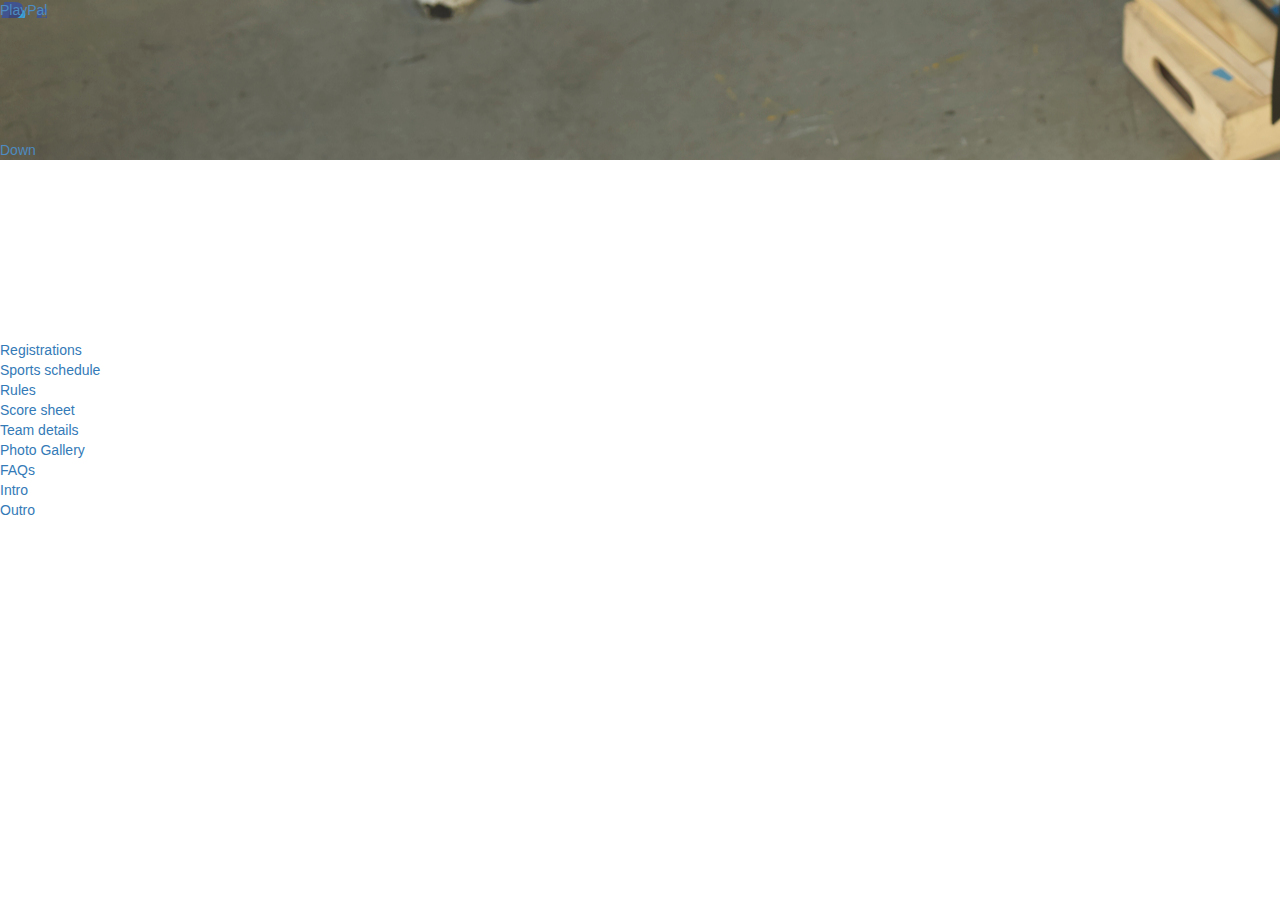
==== commit 309f1a67: "admin changes" ====
--- a/admin.html
+++ b/admin.html
@@ -123,7 +123,7 @@
         width: 150px;
       }
       .section--intro {
-    background-image: url("./assets/images/5A1A2341_2100x1400_300_RGB.jpg");
+    background-image: url("./assets/images/ATHELETIC_EVENT_focus_full_2100x1400_300_RGB.jpg");
 }
     </style>
   </head>
